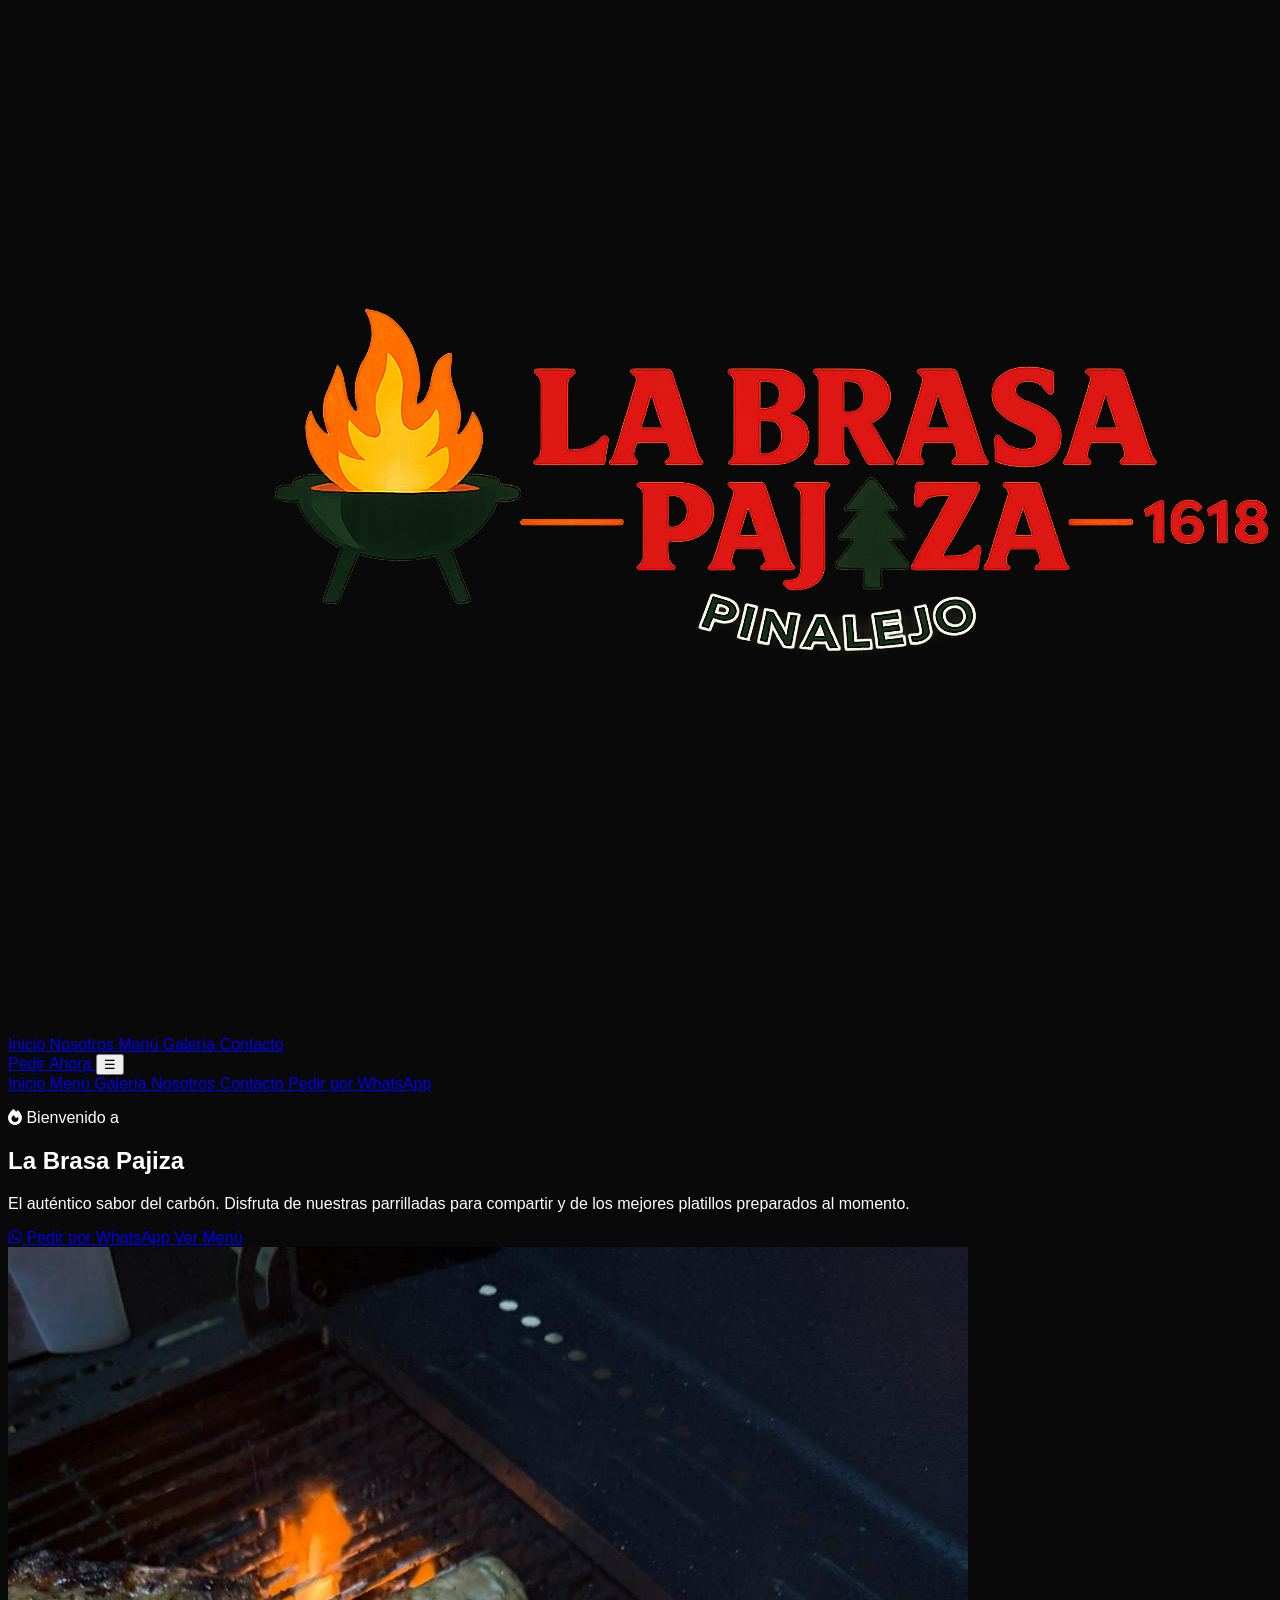
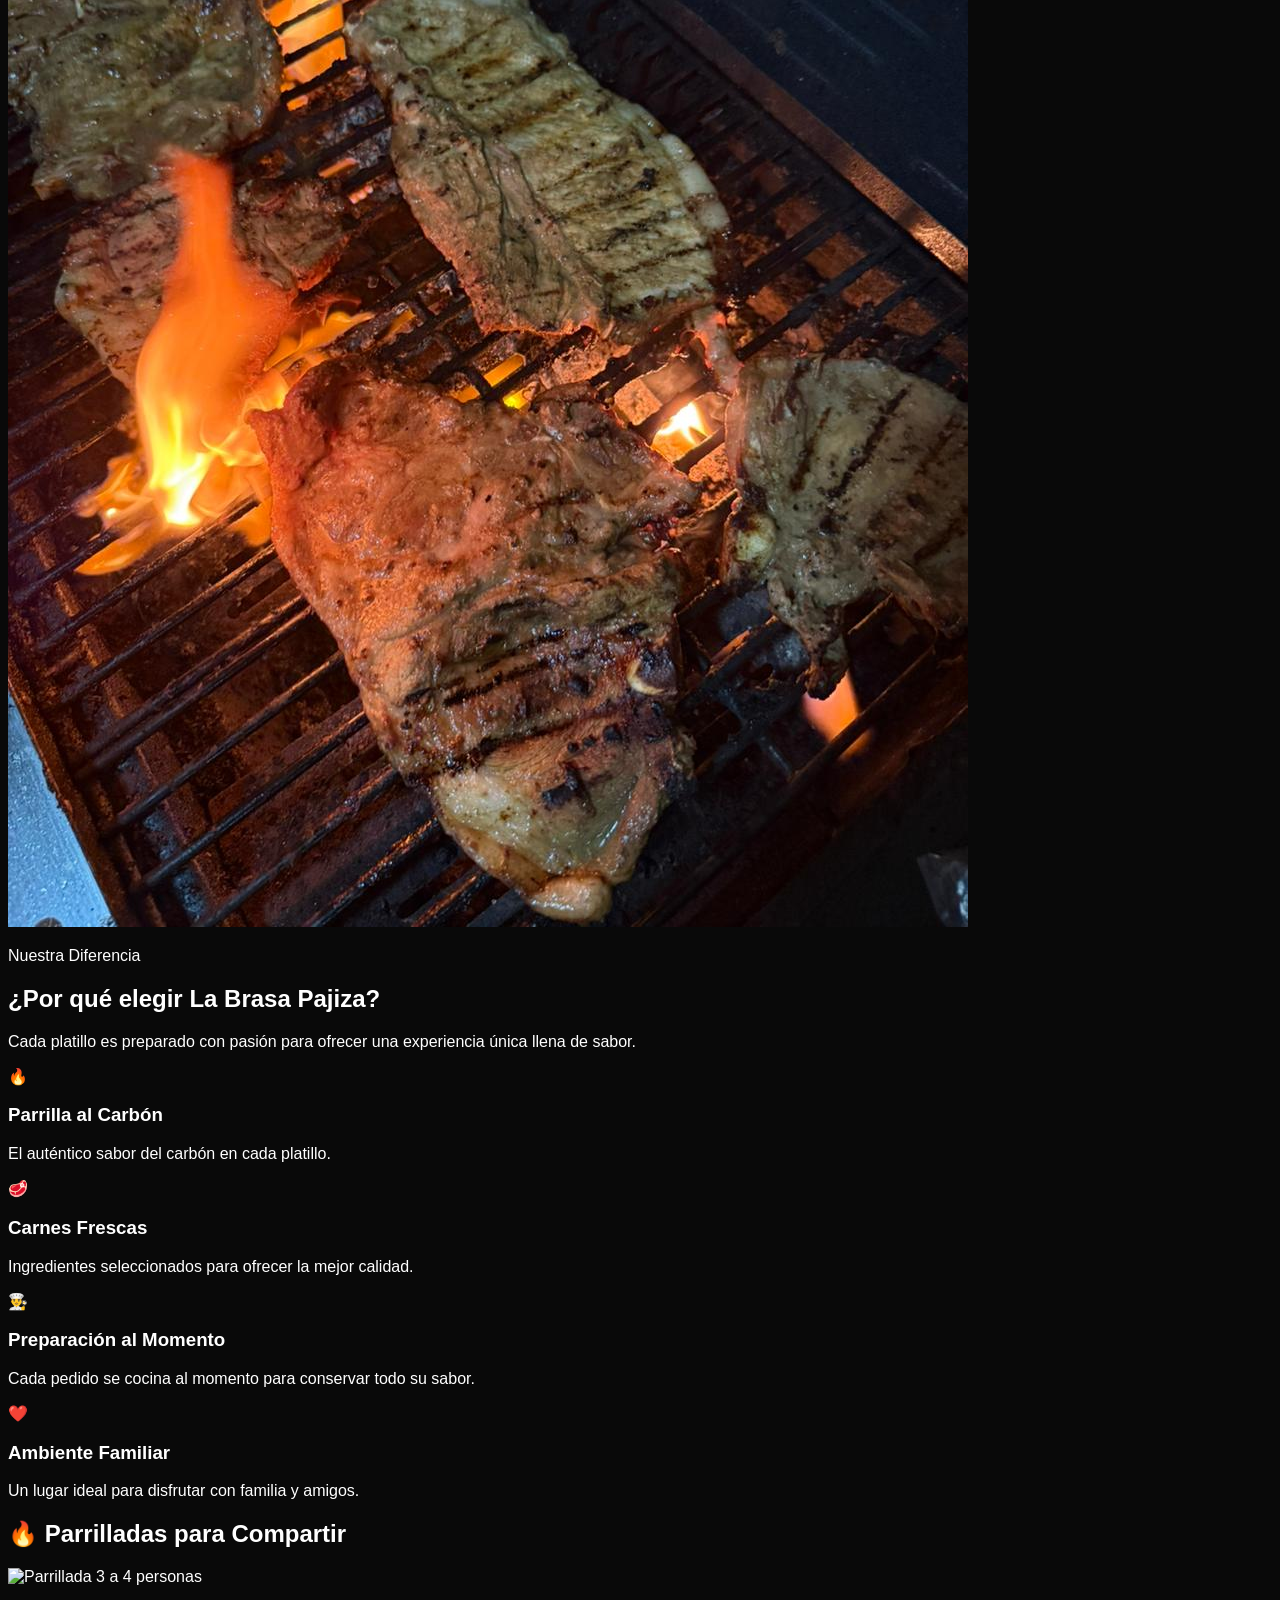
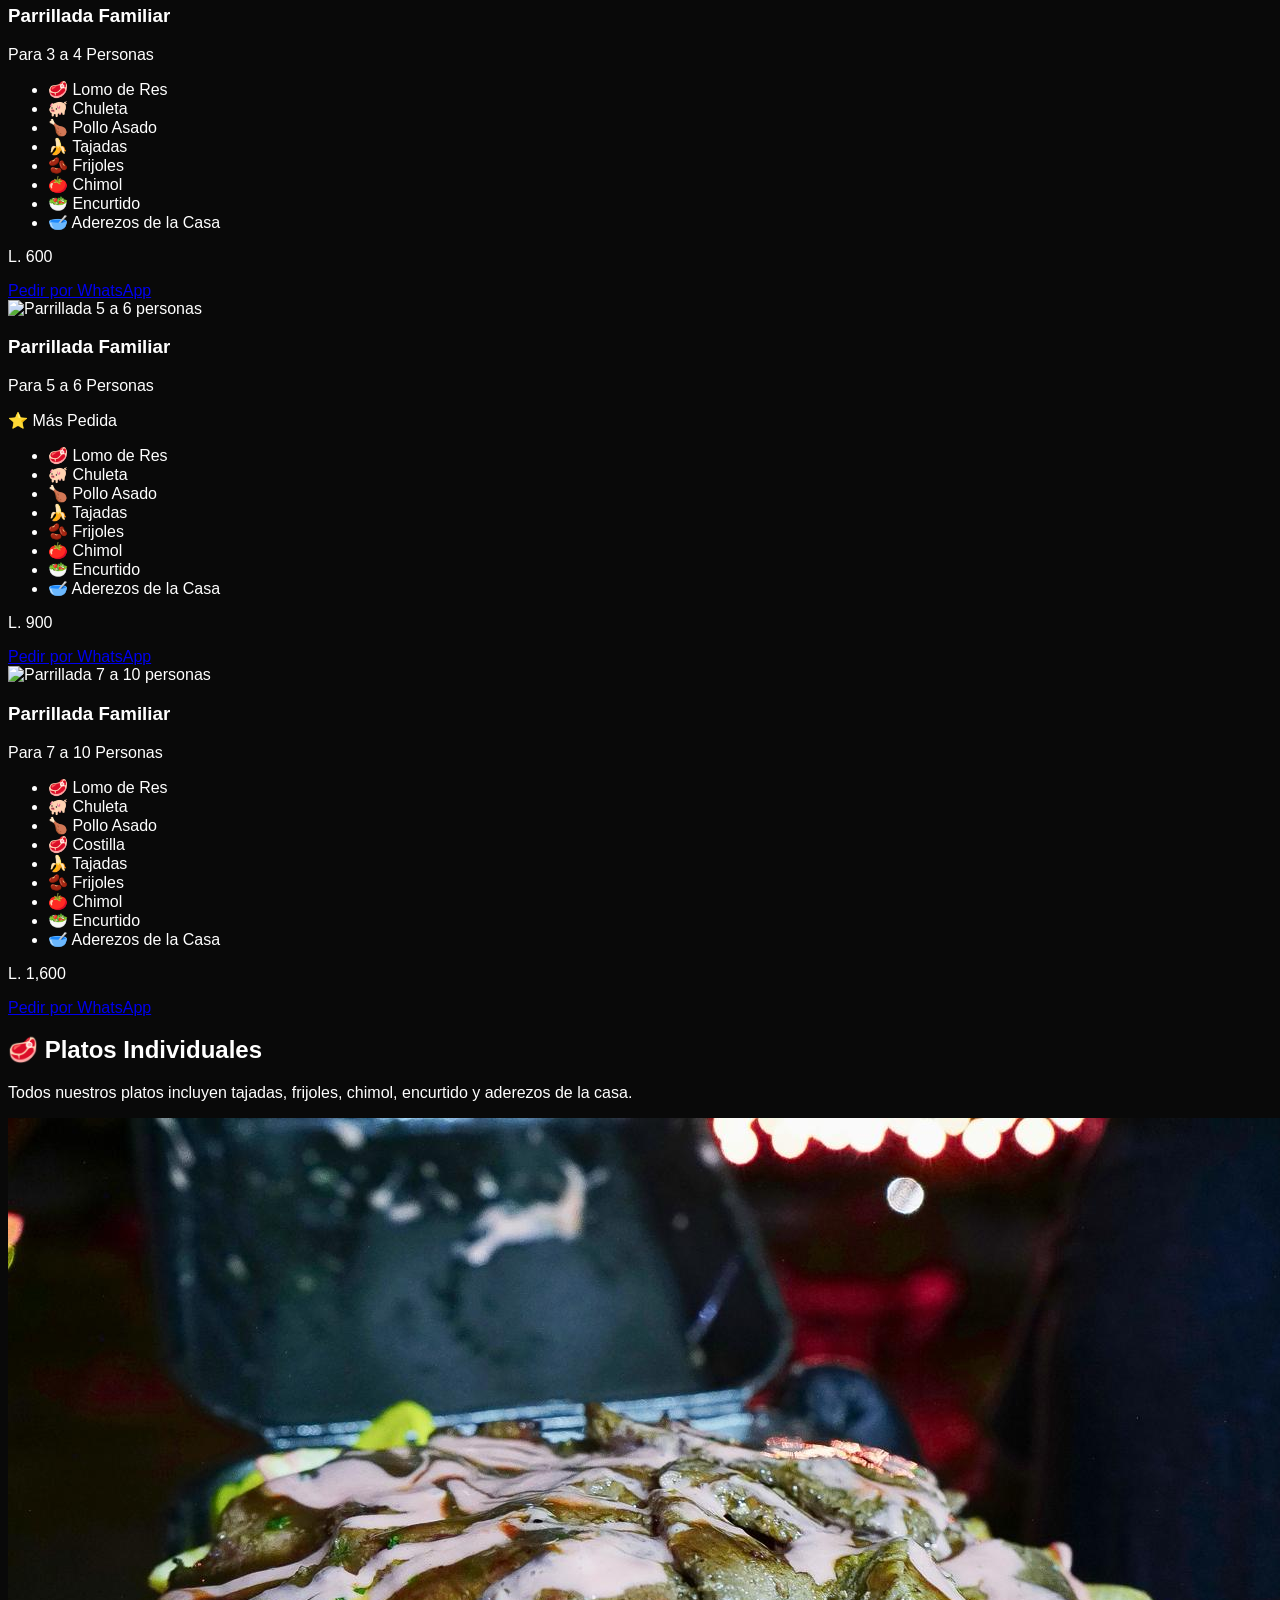
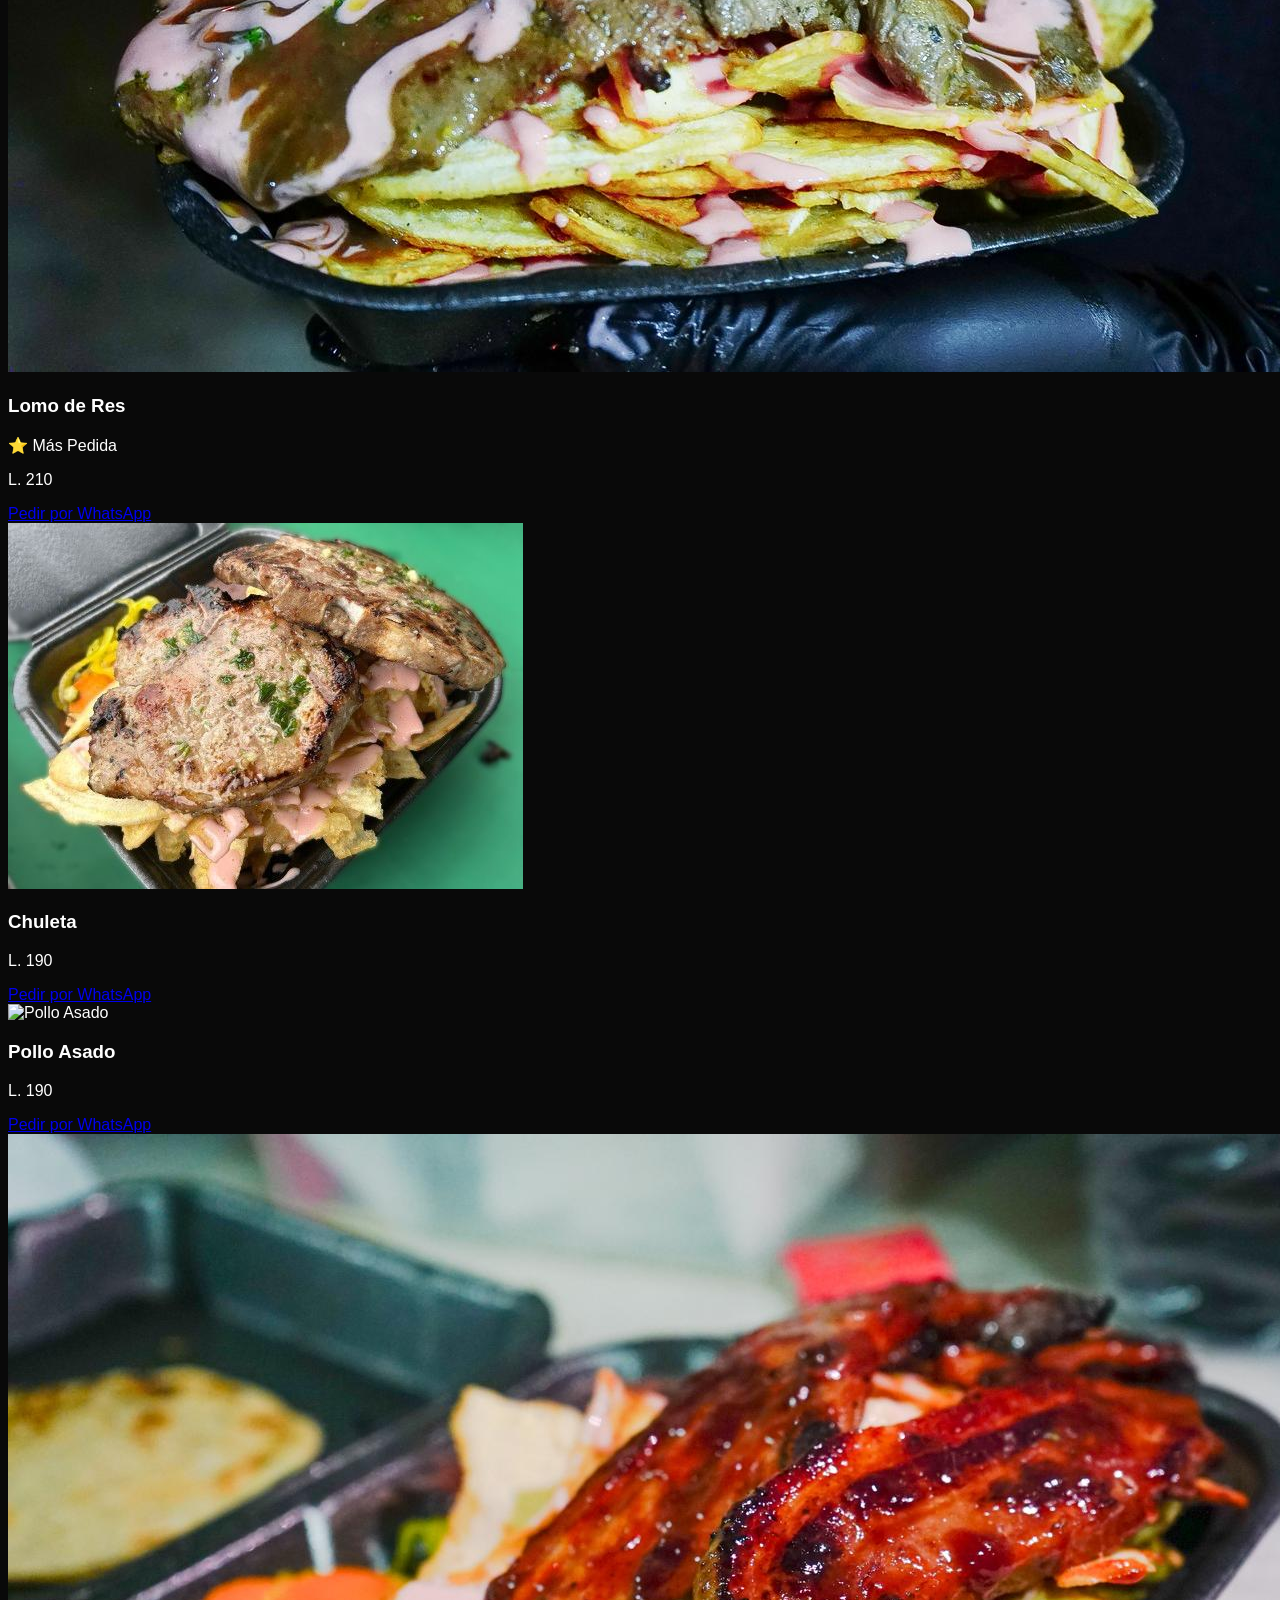
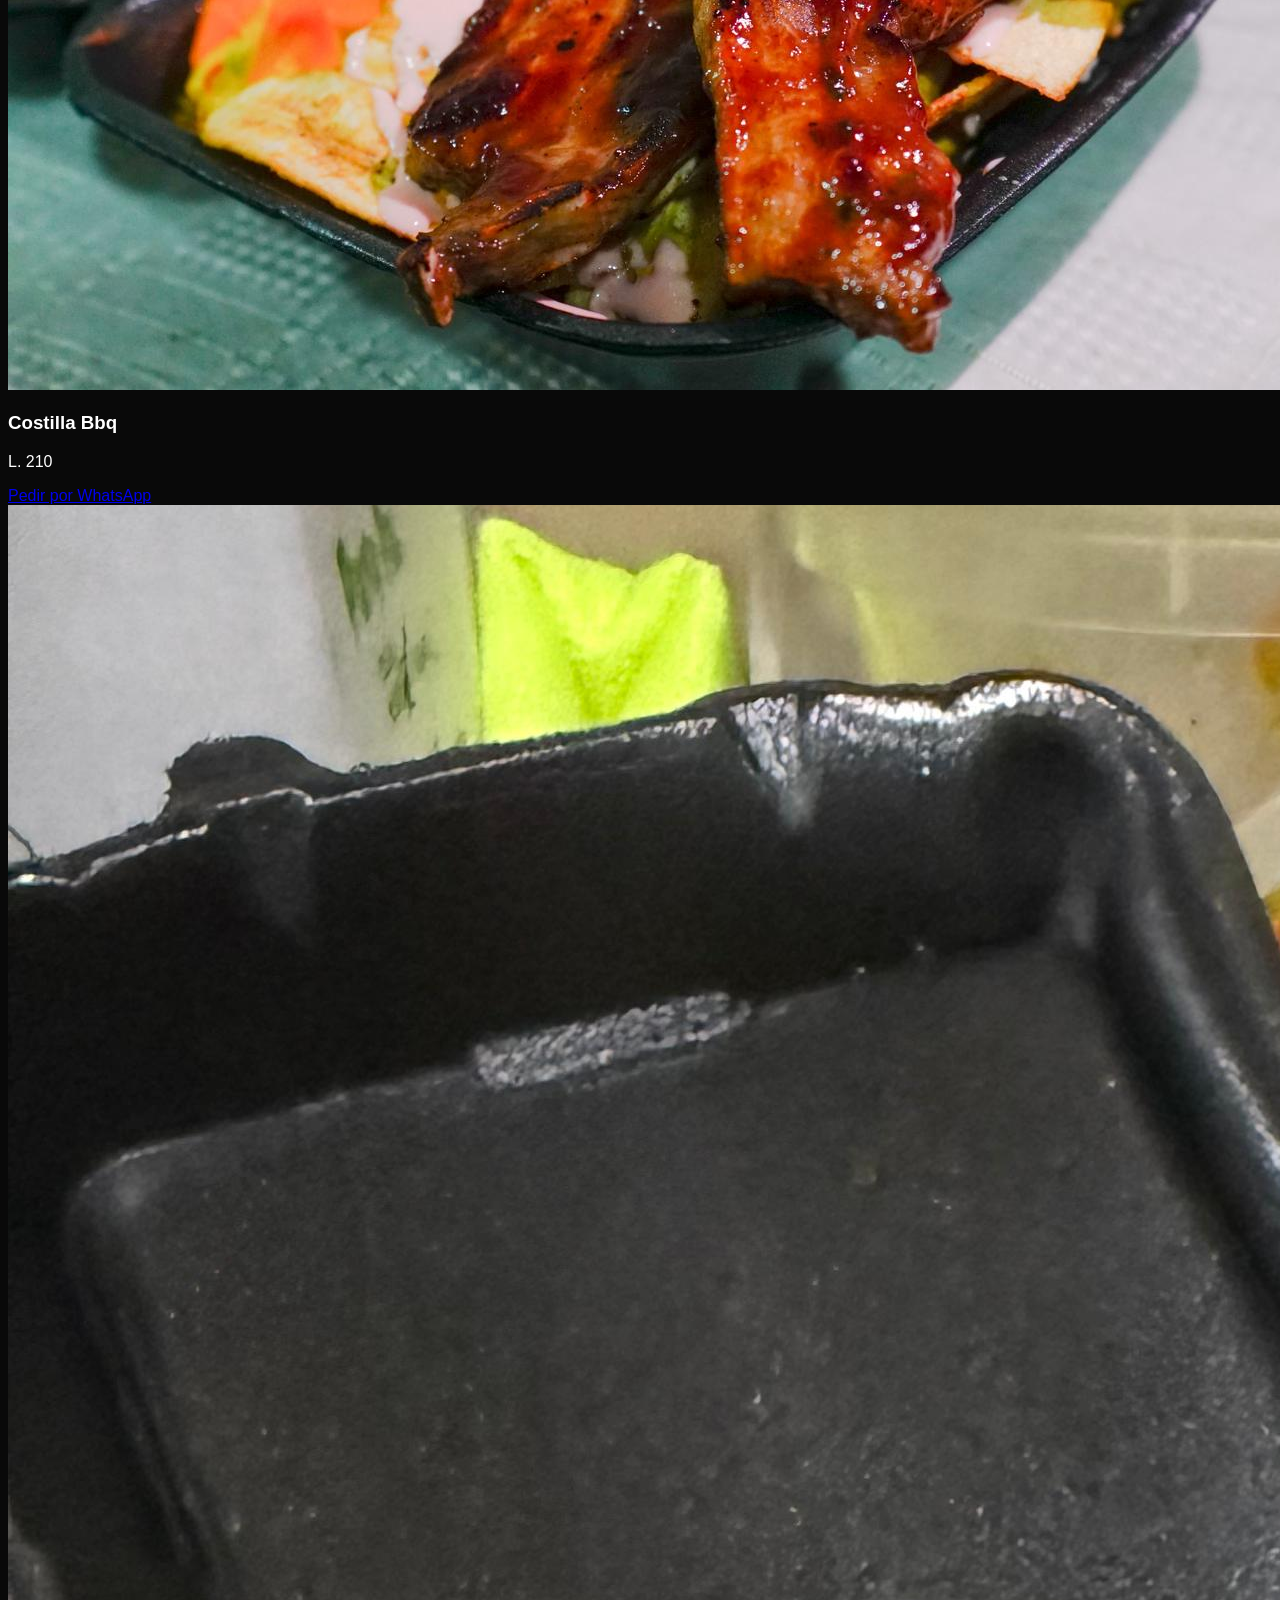
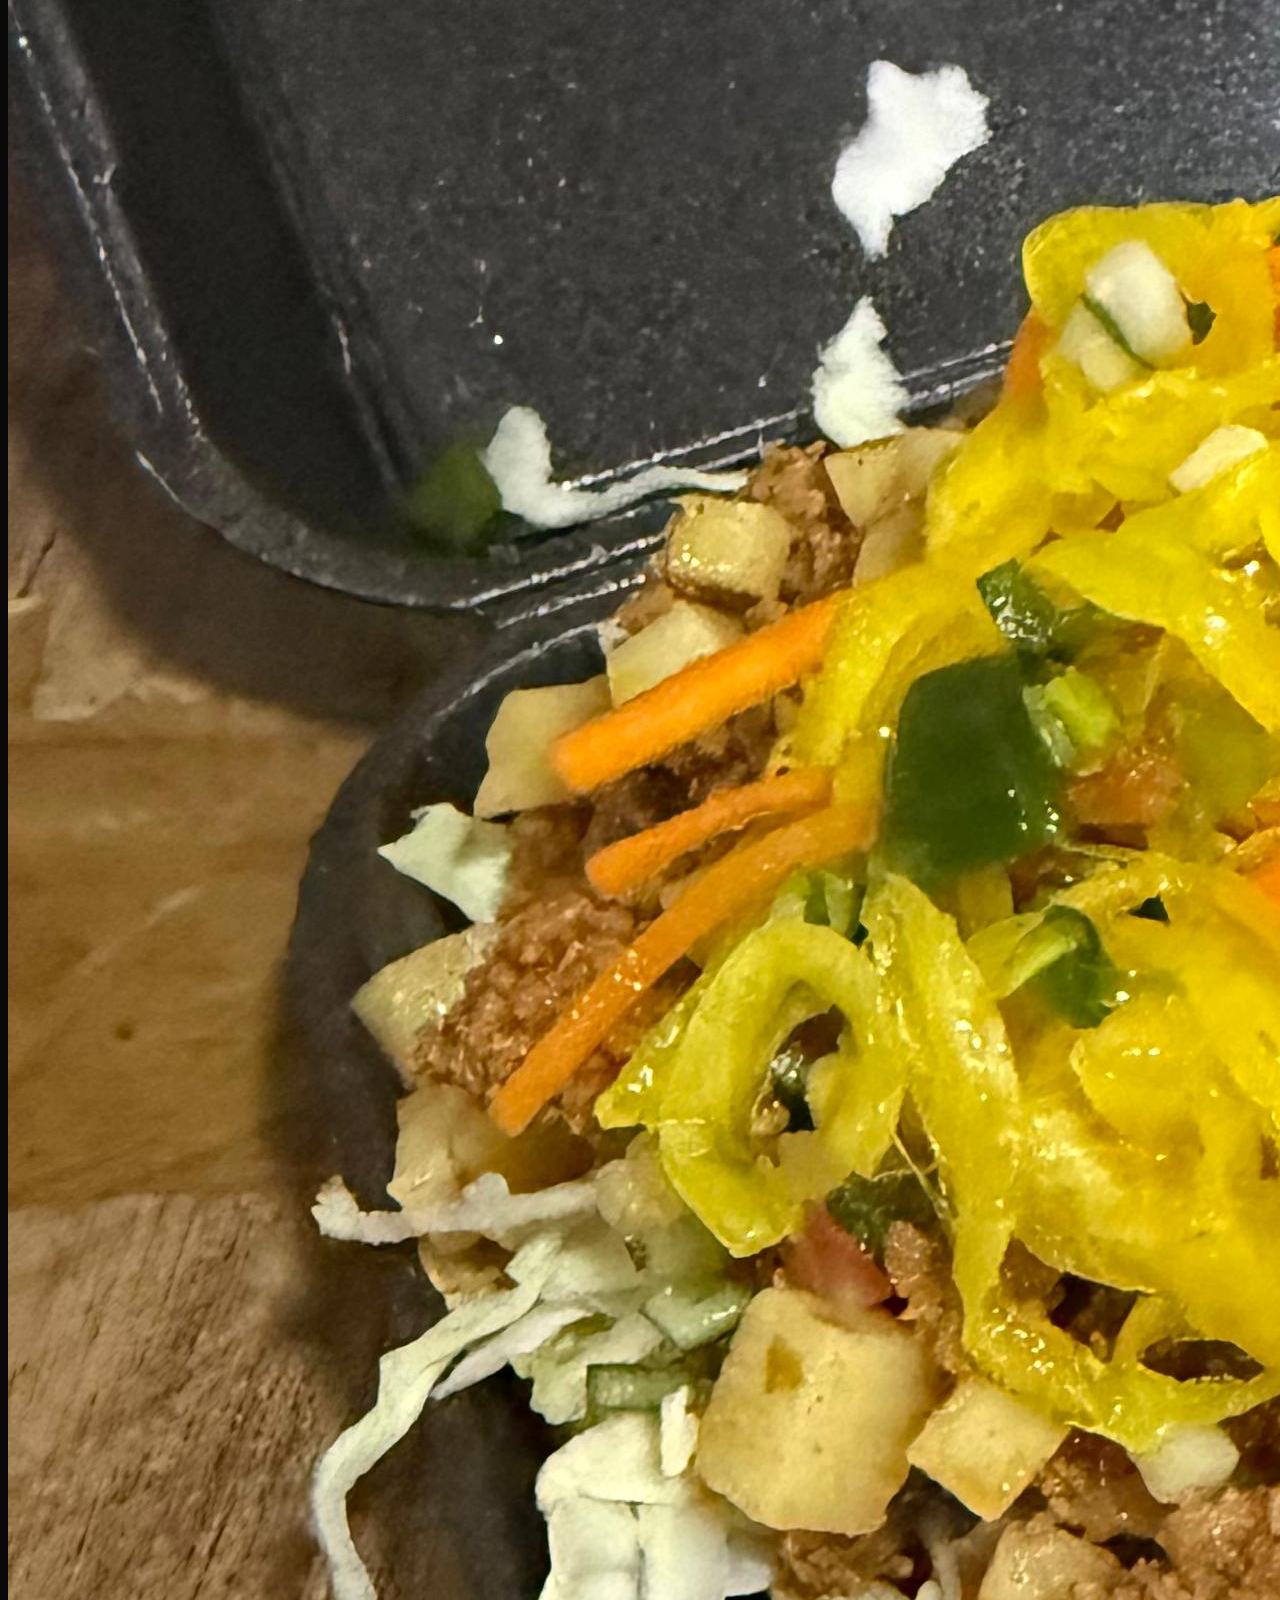
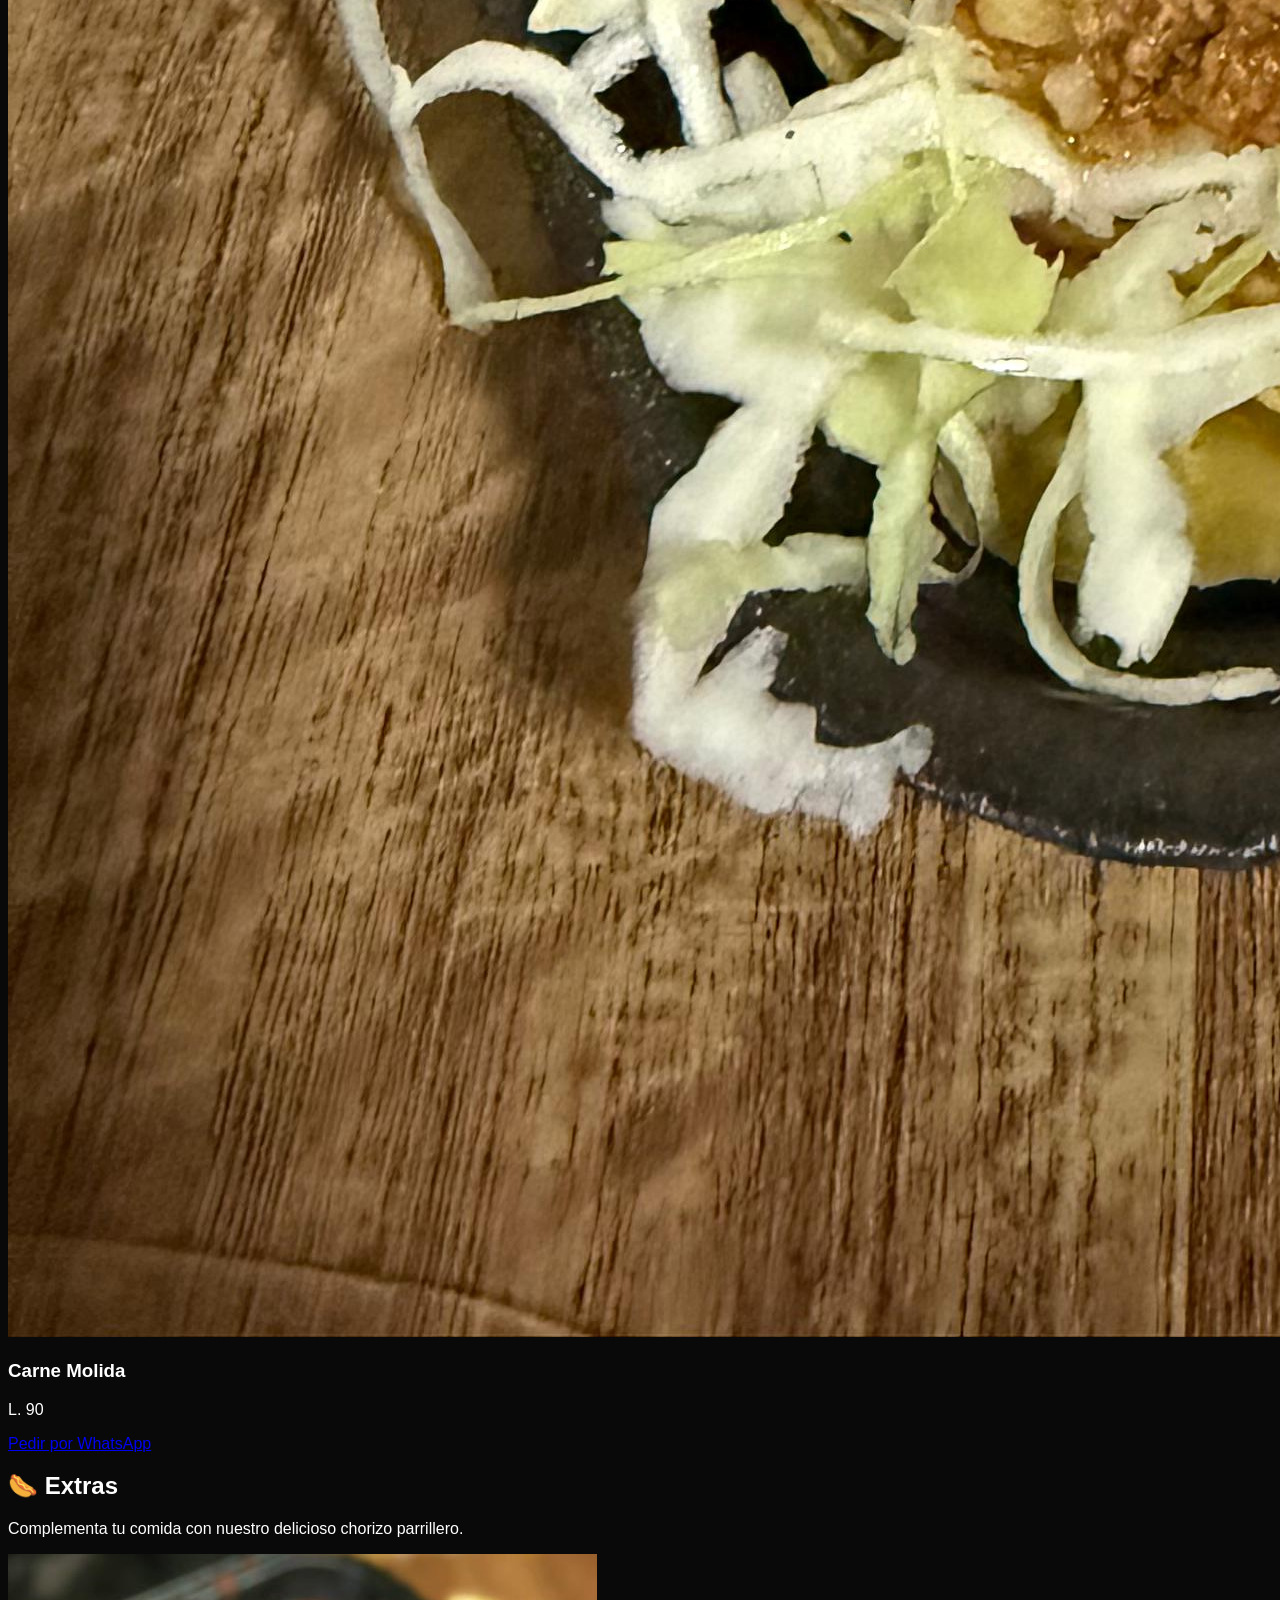
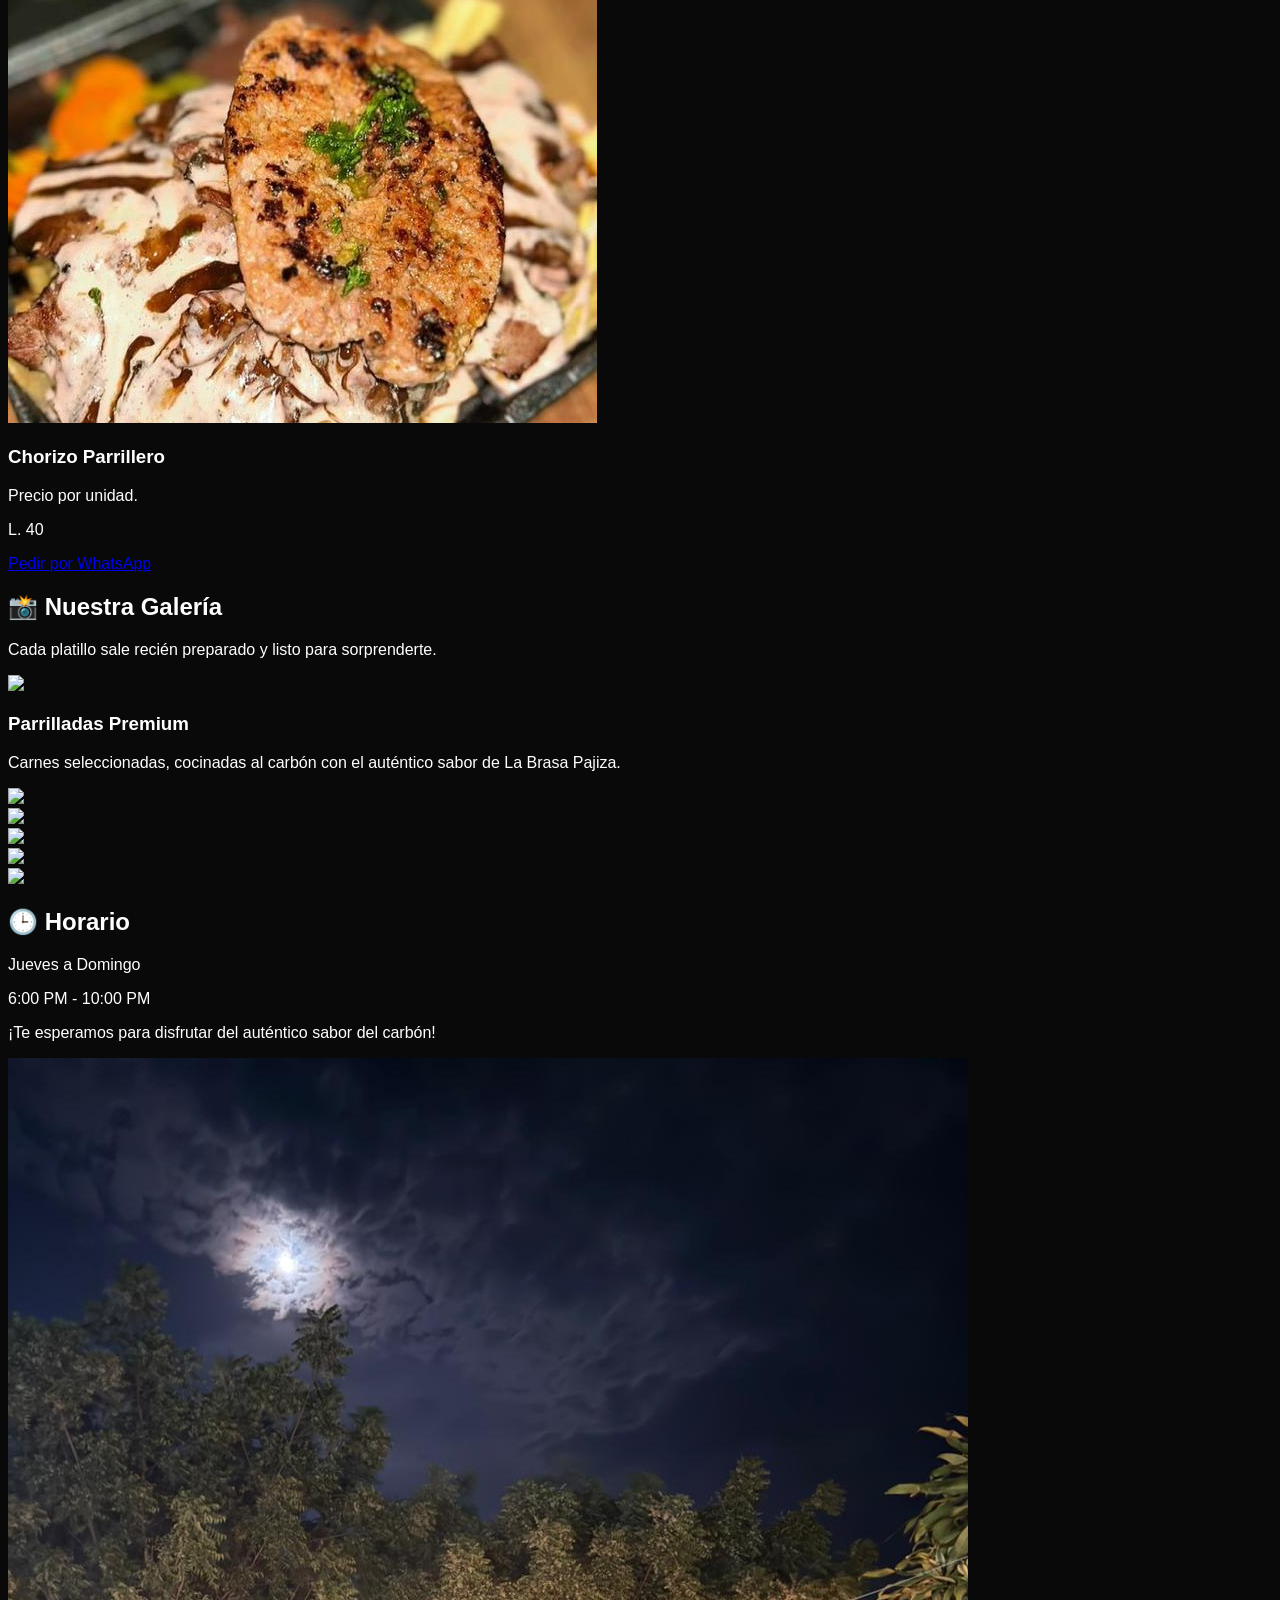
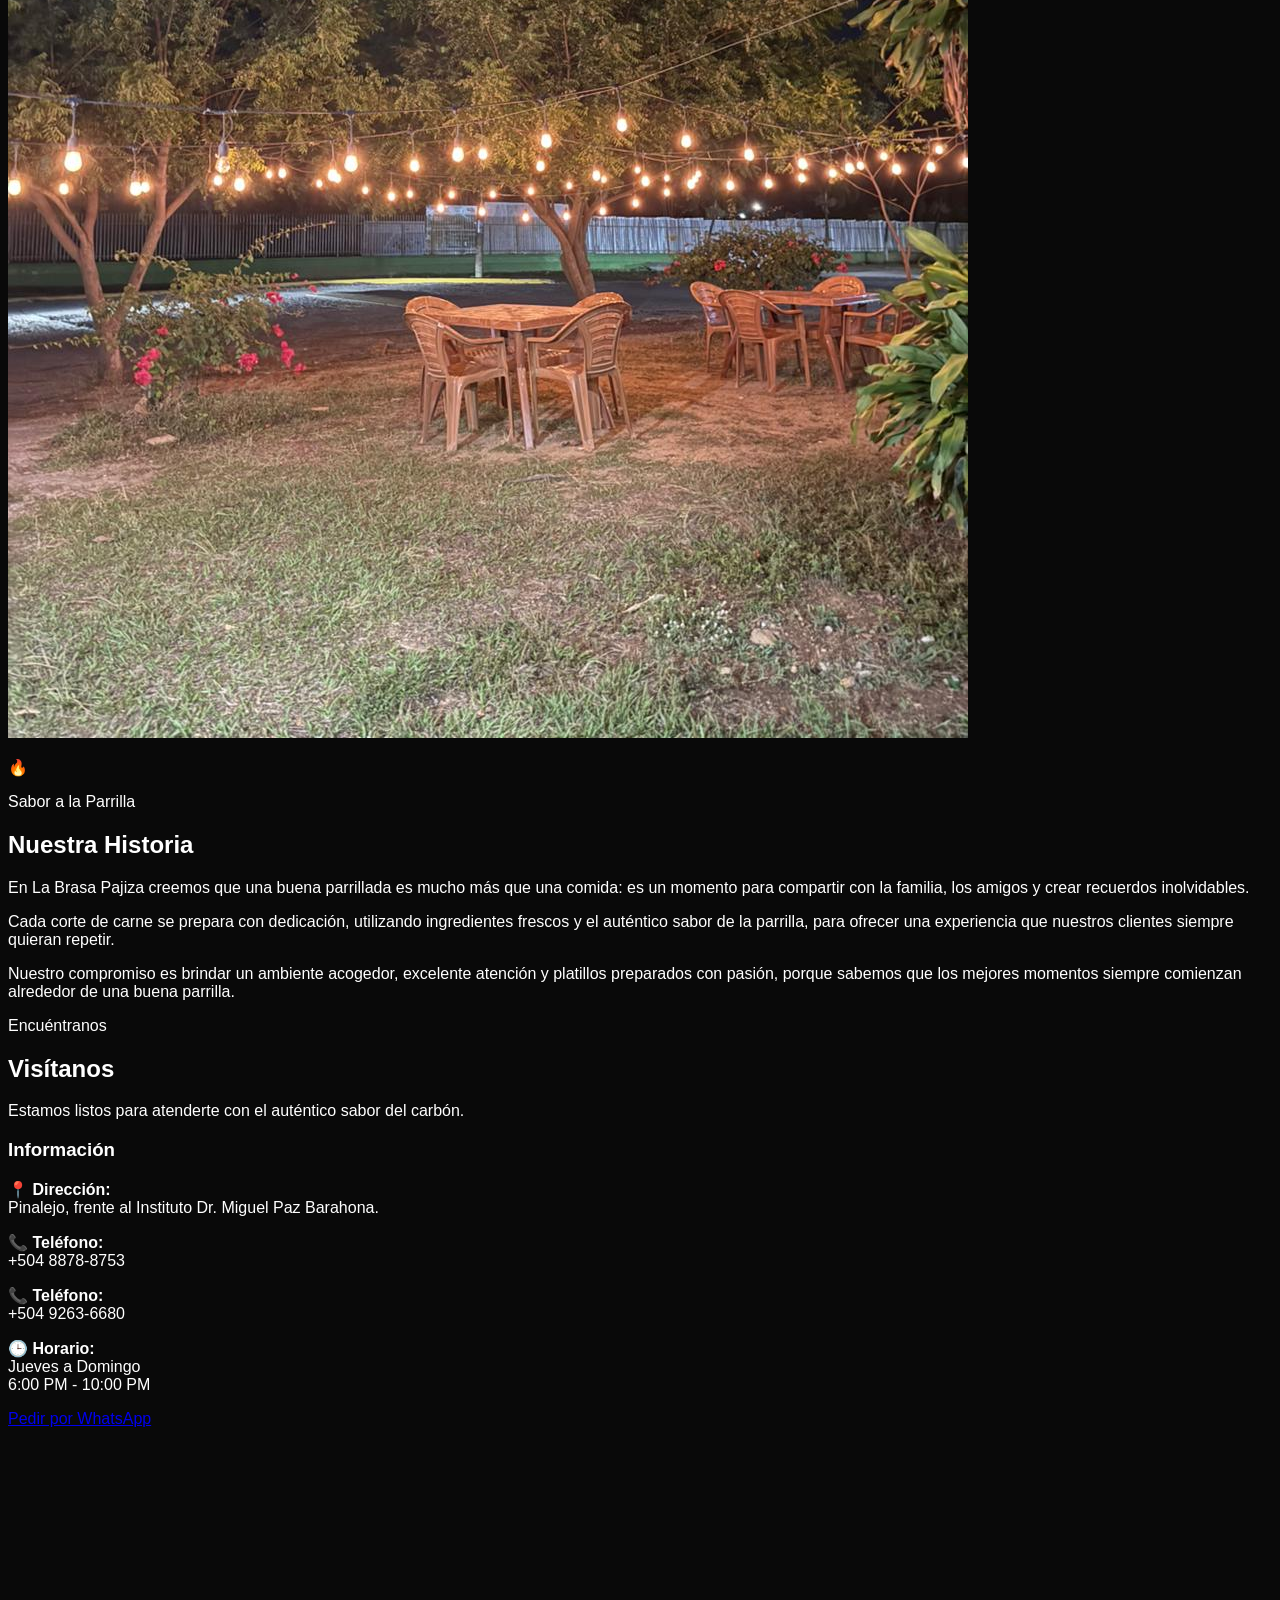
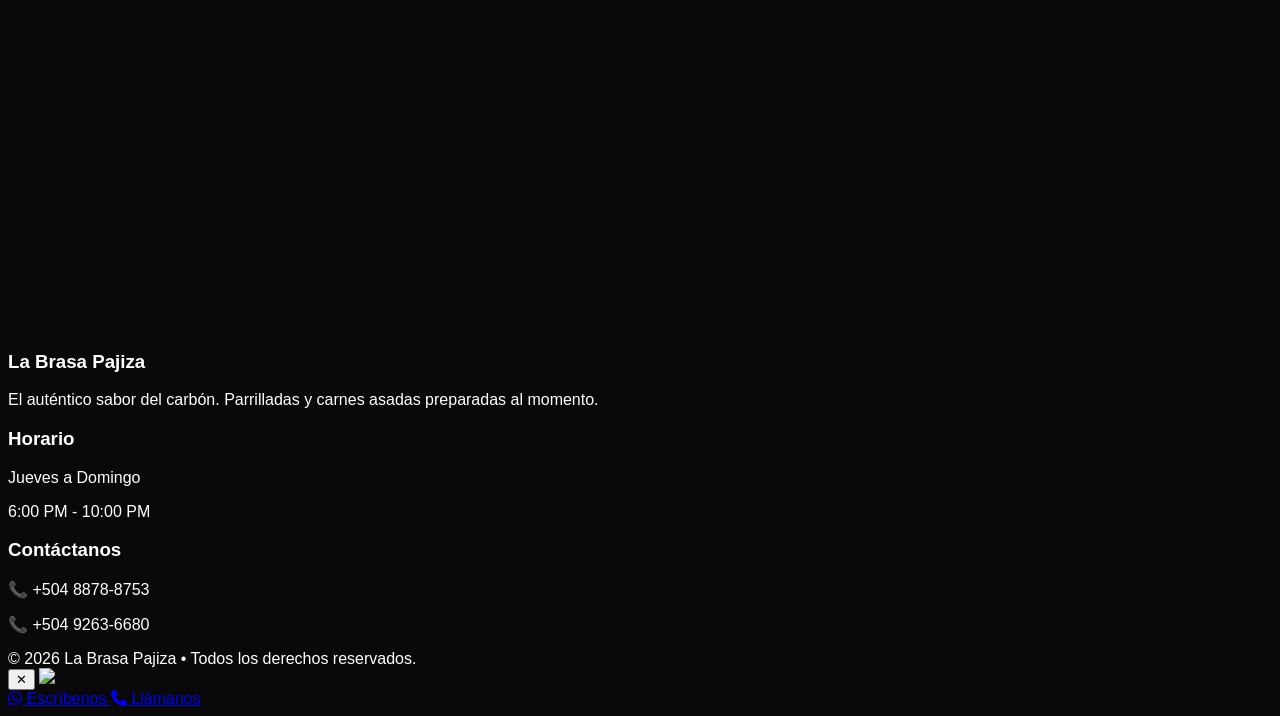
==== index.html @ 0f93427b "Primer commit del proyecto La Brasa Pajiza" ====
<!doctype html>
<html lang="es">
  <head>
    <meta charset="UTF-8" />
    <meta name="viewport" content="width=device-width, initial-scale=1.0" />
    <title>La Brasa Pajiza</title>

    <!-- Tailwind -->
    <script src="https://cdn.tailwindcss.com"></script>

    <!-- Google Fonts -->
    <link rel="preconnect" href="https://fonts.googleapis.com" />
    <link rel="preconnect" href="https://fonts.gstatic.com" crossorigin />
    <link rel="stylesheet" href="css/estilos.css">
    <link rel="stylesheet" href="https://cdnjs.cloudflare.com/ajax/libs/font-awesome/6.7.2/css/all.min.css" />

   
  </head>

  <body>
    <!-- ================= NAVBAR ================= -->

    
      <div class="mx-auto max-w-7xl px-6">
        <div class="flex h-20 items-center justify-between">
          <!-- Logo -->

          <a href="#inicio"
   class="flex items-center hover:scale-105 transition duration-300">

    <img
        src="imagenes/logo/logo-navbar.png"
        alt="La Brasa Pajiza 1618"
        class="h-16 lg:h-20 w-auto">

</a>

          <!-- Menú -->

          <div class="hidden items-center gap-8 font-medium lg:flex">
            <a href="#inicio" class="transition hover:text-yellow-400"> Inicio </a>

            <a href="#nosotros" class="transition hover:text-yellow-400"> Nosotros </a>

            <a href="#menu" class="transition hover:text-yellow-400"> Menú </a>

            <a href="#galeria" class="transition hover:text-yellow-400"> Galería </a>

            <a href="#contacto" class="transition hover:text-yellow-400"> Contacto </a>
          </div>

          <!-- Botón -->

          <a href="https://wa.me/50488788753" target="_blank" class="hidden rounded-full bg-green-600 px-6 py-3 font-bold transition hover:bg-green-700 lg:flex"> Pedir Ahora </a>
          <!-- Botón menú móvil -->

          <button id="menu-btn" class="text-3xl text-white transition hover:text-yellow-400 lg:hidden">☰</button>
        </div>
      </div>
      <!-- Menú móvil -->

<div id="mobile-menu"
     class="hidden lg:hidden bg-zinc-950 border-t border-zinc-800 shadow-2xl">
        <div class="flex flex-col space-y-6 py-6 text-center">
          <a href="#inicio" class="text-white transition hover:text-yellow-400"> Inicio </a>

          <a href="#menu" class="text-white transition hover:text-yellow-400"> Menú </a>

          <a href="#galeria" class="text-white transition hover:text-yellow-400"> Galería </a>

          <a href="#nosotros" class="text-white transition hover:text-yellow-400"> Nosotros </a>

          <a href="#contacto" class="text-white transition hover:text-yellow-400"> Contacto </a>

          <a href="https://wa.me/50488788753" target="_blank" class="mx-auto rounded-full bg-green-600 px-6 py-3 font-bold transition hover:bg-green-700"> Pedir por WhatsApp </a>
        </div>
      </div>
    </nav>

    <!-- ================= HERO ================= -->

    <section id="inicio" class="flex min-h-screen items-center">
      <div class="mx-auto max-w-7xl px-6">
        <div class="relative grid items-center gap-14 lg:grid-cols-2">
          <!-- Texto -->

          <div class="fade-up">
            <p class="font-semibold tracking-[5px] text-yellow-400 uppercase"><i class="fa-solid fa-fire text-red-500"></i>
Bienvenido a</p>

            <h1 class="mt-4 text-5xl leading-tight font-extrabold lg:text-7xl">
              <span class="text-white"> La Brasa </span>

              <span class="text-yellow-400"> Pajiza </span>
            </h1>

            <p class="mt-8 text-xl leading-9 text-gray-300">El auténtico sabor del carbón. Disfruta de nuestras parrilladas para compartir y de los mejores platillos preparados al momento.</p>

            <div class="mt-10 flex flex-wrap gap-5">
              <a href="https://wa.me/50488788753" target="_blank" class="rounded-full bg-green-600 px-8 py-4 font-bold transition hover:bg-green-700"> <i class="fa-brands fa-whatsapp mr-2"></i>
Pedir por WhatsApp </a>

              <a href="#menu" class="rounded-full border border-yellow-400 px-8 py-4 font-bold transition hover:bg-yellow-400 hover:text-black"> Ver Menú </a>
            </div>
          </div>



<div class="fade-up flex flex-col items-center">

    <!-- Imagen -->

    <img
        src="imagenes/hero/Parrilla.jpeg"
        alt="Parrillada"
        class="rounded-3xl border border-yellow-500/20 shadow-2xl">

</div>

        </div>
      </div>

      
    </section>
    <!-- ====================================================== -->
    <!--            ¿POR QUÉ ELEGIR LA BRASA PAJIZA?            -->
    <!-- ====================================================== -->

    <section class="bg-zinc-950 py-24">
      <div class="mx-auto max-w-7xl px-6">
        <div class="mb-16 text-center">
          <p class="font-semibold tracking-[5px] text-yellow-400 uppercase">Nuestra Diferencia</p>

          <h2 class="mt-4 text-4xl font-extrabold lg:text-5xl">
            ¿Por qué elegir

            <span class="text-yellow-400"> La Brasa Pajiza? </span>
          </h2>

          <p class="mx-auto mt-6 max-w-3xl text-lg text-gray-400">Cada platillo es preparado con pasión para ofrecer una experiencia única llena de sabor.</p>
        </div>

        <div class="grid gap-8 md:grid-cols-2 xl:grid-cols-4">
          <!-- Tarjeta -->

          <div class="rounded-3xl border border-zinc-800 bg-zinc-900 p-8 transition duration-300 hover:-translate-y-2 hover:border-yellow-400">
            <div class="mb-6 text-5xl">🔥</div>

            <h3 class="mb-4 text-2xl font-bold">Parrilla al Carbón</h3>

            <p class="text-gray-400">El auténtico sabor del carbón en cada platillo.</p>
          </div>

          <!-- Tarjeta -->

          <div class="rounded-3xl border border-zinc-800 bg-zinc-900 p-8 transition duration-300 hover:-translate-y-2 hover:border-yellow-400">
            <div class="mb-6 text-5xl">🥩</div>

            <h3 class="mb-4 text-2xl font-bold">Carnes Frescas</h3>

            <p class="text-gray-400">Ingredientes seleccionados para ofrecer la mejor calidad.</p>
          </div>

          <!-- Tarjeta -->

          <div class="rounded-3xl border border-zinc-800 bg-zinc-900 p-8 transition duration-300 hover:-translate-y-2 hover:border-yellow-400">
            <div class="mb-6 text-5xl">👨‍🍳</div>

            <h3 class="mb-4 text-2xl font-bold">Preparación al Momento</h3>

            <p class="text-gray-400">Cada pedido se cocina al momento para conservar todo su sabor.</p>
          </div>

          <!-- Tarjeta -->

          <div class="rounded-3xl border border-zinc-800 bg-zinc-900 p-8 transition duration-300 hover:-translate-y-2 hover:border-yellow-400">
            <div class="mb-6 text-5xl">❤️</div>

            <h3 class="mb-4 text-2xl font-bold">Ambiente Familiar</h3>

            <p class="text-gray-400">Un lugar ideal para disfrutar con familia y amigos.</p>
          </div>
        </div>
      </div>
    </section>

    <!-- ====================================================== -->
    <!--                PARRILLADAS PARA COMPARTIR              -->
    <!-- ====================================================== -->

    <section id="menu" class="bg-zinc-950 pb-24">
      <div class="mx-auto max-w-7xl px-6">
        <h2 class="mb-12 text-center text-4xl font-bold text-yellow-400">🔥 Parrilladas para Compartir</h2>

        <div class="grid gap-8 lg:grid-cols-3">
          <!-- ================= PARRILLADA 3-4 PERSONAS ================= -->

          <div class="overflow-hidden rounded-3xl border border-zinc-800 bg-zinc-900 transition duration-300 hover:-translate-y-2 hover:border-yellow-400">
            <img src="https://images.unsplash.com/photo-1529193591184-b1d58069ecdd?q=80&w=1200&auto=format&fit=crop" alt="Parrillada 3 a 4 personas" class="h-64 w-full object-cover" />

            <div class="p-4">
              <h3 class="mt-6 text-3xl font-bold">Parrillada Familiar</h3>

              <p class="mt-2 text-yellow-400">Para 3 a 4 Personas</p>

              <ul class="mt-8 space-y-2 text-gray-300">
                <li>🥩 Lomo de Res</li>
                <li>🐖 Chuleta</li>
                <li>🍗 Pollo Asado</li>
                <li>🍌 Tajadas</li>
                <li>🫘 Frijoles</li>
                <li>🍅 Chimol</li>
                <li>🥗 Encurtido</li>
                <li>🥣 Aderezos de la Casa</li>
              </ul>

              <p class="mt-8 text-5xl font-extrabold text-yellow-400">L. 600</p>

              <a href="https://wa.me/50488788753?text=Hola,%20quiero%20pedir%20una%20Parrillada%20para%203%20a%204%20personas." target="_blank" class="mt-8 block rounded-xl bg-green-600 py-4 text-center font-bold transition hover:bg-green-700"> Pedir por WhatsApp </a>
            </div>
          </div>

          <!-- ================= PARRILLADA 5-6 PERSONAS ================= -->

          <div class="overflow-hidden rounded-3xl border border-zinc-800 bg-zinc-900 transition duration-300 hover:-translate-y-2 hover:border-yellow-400">
            <img src="https://images.unsplash.com/photo-1555939594-58d7cb561ad1?q=80&w=1200&auto=format&fit=crop" alt="Parrillada 5 a 6 personas" class="h-64 w-full object-cover" />

            <div class="p-8">
              <h3 class="text-3xl font-bold">Parrillada Familiar</h3>

              <p class="mt-2 text-yellow-400">Para 5 a 6 Personas</p>
              <span class="rounded-full bg-red-600 px-3 py-1 text-sm font-semibold text-white"> ⭐ Más Pedida </span>

              <ul class="mt-6 space-y-2 text-gray-300">
                <li>🥩 Lomo de Res</li>
                <li>🐖 Chuleta</li>
                <li>🍗 Pollo Asado</li>
                <li>🍌 Tajadas</li>
                <li>🫘 Frijoles</li>
                <li>🍅 Chimol</li>
                <li>🥗 Encurtido</li>
                <li>🥣 Aderezos de la Casa</li>
              </ul>

              <p class="mt-8 text-5xl font-extrabold text-yellow-400">L. 900</p>

              <a href="https://wa.me/50488788753?text=Hola,%20quiero%20pedir%20una%20Parrillada%20para%205%20a%206%20personas." target="_blank" class="mt-8 block rounded-xl bg-green-600 py-4 text-center font-bold transition hover:bg-green-700"> Pedir por WhatsApp </a>
            </div>
          </div>

          <!-- ================= PARRILLADA 7-10 PERSONAS ================= -->

          <div class="overflow-hidden rounded-3xl border border-zinc-800 bg-zinc-900 transition duration-300 hover:-translate-y-2 hover:border-yellow-400">
            <img src="https://images.unsplash.com/photo-1544025162-d76694265947?q=80&w=1200&auto=format&fit=crop" alt="Parrillada 7 a 10 personas" class="h-64 w-full object-cover" />

            <div class="p-8">
              <h3 class="text-3xl font-bold">Parrillada Familiar</h3>

              <p class="mt-2 text-yellow-400">Para 7 a 10 Personas</p>

              <ul class="mt-10 space-y-2 text-gray-300">
                <li>🥩 Lomo de Res</li>
                <li>🐖 Chuleta</li>
                <li>🍗 Pollo Asado</li>
                <li>🥩 Costilla</li>
                <li>🍌 Tajadas</li>
                <li>🫘 Frijoles</li>
                <li>🍅 Chimol</li>
                <li>🥗 Encurtido</li>
                <li>🥣 Aderezos de la Casa</li>
              </ul>

              <p class="mt-3 text-5xl font-extrabold text-yellow-400">L. 1,600</p>

              <a href="https://wa.me/50488788753?text=Hola,%20quiero%20pedir%20una%20Parrillada%20para%207%20a%2010%20personas." target="_blank" class="mt-7 block rounded-xl bg-green-600 py-4 text-center font-bold transition hover:bg-green-700"> Pedir por WhatsApp </a>
            </div>
          </div>
        </div>
      </div>
    </section>
    <!-- ====================================================== -->
    <!--                 PLATOS INDIVIDUALES                    -->
    <!-- ====================================================== -->

    <section class="bg-black py-24">
      <div class="mx-auto max-w-7xl px-6">
        <div class="mb-16 text-center">
          <h2 class="text-4xl font-extrabold lg:text-5xl">🥩 Platos Individuales</h2>

          <p class="mt-4 text-gray-400">Todos nuestros platos incluyen tajadas, frijoles, chimol, encurtido y aderezos de la casa.</p>
        </div>

        <div class="grid gap-8 md:grid-cols-2 xl:grid-cols-3">
          <!-- Lomo -->

          <div class="overflow-hidden rounded-3xl border border-zinc-800 bg-zinc-900 transition duration-300 hover:border-yellow-400">
            <img src="imagenes/menu/Res.jpeg" alt="Lomo de Res" class="h-60 w-full object-cover" />

            <div class="p-6">
              <h3 class="text-3xl font-bold">Lomo de Res</h3>
              <span class="rounded-full bg-red-600 px-3 py-1 text-sm font-semibold text-white"> ⭐ Más Pedida </span>

              <p class="mt-4 text-4xl font-extrabold text-yellow-400">L. 210</p>

              <a href="https://wa.me/50488788753?text=Hola,%20quiero%20pedir%20un%20Lomo%20de%20Res." target="_blank" class="mt-6 block rounded-xl bg-green-600 py-3 text-center font-bold hover:bg-green-700"> Pedir por WhatsApp </a>
            </div>
          </div>

          <!-- Chuleta -->

          <div class="overflow-hidden rounded-3xl border border-zinc-800 bg-zinc-900 transition duration-300 hover:border-yellow-400">
            <img src="imagenes/menu/Chuleta.jpeg" alt="Chuleta" class="h-60 w-full object-cover" />

            <div class="p-6">
              <h3 class="text-3xl font-bold">Chuleta</h3>

              <p class="mt-10 text-4xl font-extrabold text-yellow-400">L. 190</p>

              <a href="https://wa.me/50488788753?text=Hola,%20quiero%20pedir%20una%20Chuleta." target="_blank" class="mt-6 block rounded-xl bg-green-600 py-3 text-center font-bold hover:bg-green-700"> Pedir por WhatsApp </a>
            </div>
          </div>

          <!-- Pollo -->

          <div class="overflow-hidden rounded-3xl border border-zinc-800 bg-zinc-900 transition duration-300 hover:border-yellow-400">
            <img src="imagenes/menu/Pollo.jpg" alt="Pollo Asado" class="h-60 w-full object-cover" />

            <div class="p-6">
              <h3 class="text-3xl font-bold">Pollo Asado</h3>

              <p class="mt-4 text-4xl font-extrabold text-yellow-400">L. 190</p>

              <a href="https://wa.me/50488788753?text=Hola,%20quiero%20pedir%20un%20Pollo%20Asado." target="_blank" class="mt-6 block rounded-xl bg-green-600 py-3 text-center font-bold hover:bg-green-700"> Pedir por WhatsApp </a>
            </div>
          </div>

          <!-- Costilla -->

          <div class="overflow-hidden rounded-3xl border border-zinc-800 bg-zinc-900 transition duration-300 hover:border-yellow-400">
            <img src="imagenes/menu/Costilla.jpeg" alt="Costilla" class="h-60 w-full object-cover" />

            <div class="p-6">
              <h3 class="text-3xl font-bold">Costilla Bbq</h3>

              <p class="mt-4 text-4xl font-extrabold text-yellow-400">L. 210</p>

              <a href="https://wa.me/50488788753?text=Hola,%20quiero%20pedir%20una%20Costilla." target="_blank" class="mt-6 block rounded-xl bg-green-600 py-3 text-center font-bold hover:bg-green-700"> Pedir por WhatsApp </a>
            </div>
          </div>

          <!-- Carne Molida -->

          <div class="overflow-hidden rounded-3xl border border-zinc-800 bg-zinc-900 transition duration-300 hover:border-yellow-400">
            <img src="imagenes/menu/CarneM.jpeg" alt="Carne Molida" class="h-60 w-full object-cover" />

            <div class="p-6">
              <h3 class="text-3xl font-bold">Carne Molida</h3>

              <p class="mt-4 text-4xl font-extrabold text-yellow-400">L. 90</p>

              <a href="https://wa.me/50488788753?text=Hola,%20quiero%20pedir%20Carne%20Molida." target="_blank" class="mt-6 block rounded-xl bg-green-600 py-3 text-center font-bold hover:bg-green-700"> Pedir por WhatsApp </a>
            </div>
          </div>
        </div>
      </div>
    </section>
    <!-- ====================================================== -->
    <!--                        EXTRAS                          -->
    <!-- ====================================================== -->

    <section class="bg-zinc-950 py-24">
      <div class="mx-auto max-w-7xl px-6">
        <div class="mb-16 text-center">
          <h2 class="text-4xl font-extrabold lg:text-5xl">🌭 Extras</h2>

          <p class="mt-4 text-gray-400">Complementa tu comida con nuestro delicioso chorizo parrillero.</p>
        </div>

        <div class="mx-auto max-w-md">
          <div class="overflow-hidden rounded-3xl border border-zinc-800 bg-zinc-900 transition duration-300 hover:-translate-y-2 hover:border-yellow-400">
            <img src="imagenes/menu/Chorizo.jpeg" alt="Chorizo Parrillero" class="h-64 w-full object-cover" />

            <div class="p-8">
              <h3 class="text-3xl font-bold">Chorizo Parrillero</h3>

              <p class="mt-3 text-gray-400">Precio por unidad.</p>

              <p class="mt-6 text-5xl font-extrabold text-yellow-400">L. 40</p>

              <a href="https://wa.me/50488788753?text=Hola,%20quiero%20pedir%20un%20Chorizo%20Parrillero." target="_blank" class="mt-8 block rounded-xl bg-green-600 py-4 text-center font-bold hover:bg-green-700"> Pedir por WhatsApp </a>
            </div>
          </div>
        </div>
      </div>
    </section>
    <!-- ================= GALERÍA ================= -->

    <section id="galeria" class="bg-black py-24">
      <div class="mx-auto max-w-7xl px-6">
        <h2 class="mb-4 text-center text-5xl font-black text-yellow-400">📸 Nuestra Galería</h2>

        <p class="mb-14 text-center text-lg text-gray-400">Cada platillo sale recién preparado y listo para sorprenderte.</p>

        <div class="grid gap-8 md:grid-cols-2 lg:grid-cols-3">
          <!-- Imagen 1 -->
          <!-- Imagen 1 -->
          <div class="group relative cursor-pointer overflow-hidden rounded-3xl shadow-2xl">
            <img src="https://images.unsplash.com/photo-1544025162-d76694265947?auto=format&fit=crop&w=800&q=80" class="h-80 w-full object-cover transition duration-700 group-hover:scale-110" />

            <!-- Capa oscura -->
            <div class="absolute inset-0 bg-black/60 opacity-0 transition duration-500 group-hover:opacity-100"></div>

            <!-- Información -->
            <div class="absolute right-0 bottom-0 left-0 translate-y-full p-6 transition duration-500 group-hover:translate-y-0">
              <h3 class="text-2xl font-bold text-yellow-400">Parrilladas Premium</h3>

              <p class="mt-2 text-white">Carnes seleccionadas, cocinadas al carbón con el auténtico sabor de La Brasa Pajiza.</p>
            </div>
          </div>

          <!-- Imagen 2 -->
          <div class="group overflow-hidden rounded-3xl shadow-2xl">
            <img src="imagenes/parrilla2.jpg" class="h-80 w-full object-cover transition duration-700 group-hover:scale-110 group-hover:brightness-110" />
          </div>

          <!-- Imagen 3 -->
          <div class="group overflow-hidden rounded-3xl shadow-2xl">
            <img src="imagenes/parrilla3.jpg" class="h-80 w-full object-cover transition duration-700 group-hover:scale-110 group-hover:brightness-110" />
          </div>

          <!-- Imagen 4 -->
          <div class="group overflow-hidden rounded-3xl shadow-2xl">
            <img src="imagenes/parrilla4.jpg" class="h-80 w-full object-cover transition duration-700 group-hover:scale-110 group-hover:brightness-110" />
          </div>

          <!-- Imagen 5 -->
          <div class="group overflow-hidden rounded-3xl shadow-2xl">
            <img src="imagenes/parrilla5.jpg" class="h-80 w-full object-cover transition duration-700 group-hover:scale-110 group-hover:brightness-110" />
          </div>

          <!-- Imagen 6 -->
          <div class="group overflow-hidden rounded-3xl shadow-2xl">
            <img src="imagenes/parrilla6.jpg" class="h-80 w-full object-cover transition duration-700 group-hover:scale-110 group-hover:brightness-110" />
          </div>
        </div>
      </div>
    </section>

    <!-- ====================================================== -->
    <!--                 HORARIO DE ATENCIÓN                    -->
    <!-- ====================================================== -->

    <section class="bg-zinc-950 py-24">
      <div class="mx-auto max-w-4xl px-6">
        <div class="rounded-3xl border border-yellow-500 bg-zinc-900 p-12 text-center">
          <h2 class="text-5xl font-extrabold text-yellow-400">🕒 Horario</h2>

          <p class="mt-8 text-3xl font-bold">Jueves a Domingo</p>

          <p class="mt-4 text-2xl text-gray-300">6:00 PM - 10:00 PM</p>

          <p class="mt-8 text-gray-400">¡Te esperamos para disfrutar del auténtico sabor del carbón!</p>
        </div>
      </div>
    </section>
    <!-- ================= SOBRE NOSOTROS ================= -->

    <section id="nosotros" class="bg-zinc-950 py-24">
      <div class="mx-auto max-w-7xl px-6">
        <div class="grid items-center gap-16 lg:grid-cols-2">
          <!-- Imagen -->

          <div class="relative">
            <img src="imagenes/galeria/NuestraH.jpeg" class="w-full rounded-3xl shadow-2xl" />

            <!-- Decoración -->
            <div class="absolute -right-6 -bottom-6 rounded-2xl bg-yellow-400 px-6 py-4 text-black shadow-xl">
              <p class="text-3xl font-black">🔥</p>

              <p class="font-bold">Sabor a la Parrilla</p>
            </div>
          </div>

          <!-- Texto -->

          <div>
            <h2 class="mb-8 text-5xl font-black text-yellow-400">Nuestra Historia</h2>

            <p class="mb-6 text-lg leading-8 text-gray-300">
              En <span class="font-semibold text-yellow-400">La Brasa Pajiza</span>
              creemos que una buena parrillada es mucho más que una comida: es un momento para compartir con la familia, los amigos y crear recuerdos inolvidables.
            </p>

            <p class="mb-6 text-lg leading-8 text-gray-300">Cada corte de carne se prepara con dedicación, utilizando ingredientes frescos y el auténtico sabor de la parrilla, para ofrecer una experiencia que nuestros clientes siempre quieran repetir.</p>

            <p class="text-lg leading-8 text-gray-300">Nuestro compromiso es brindar un ambiente acogedor, excelente atención y platillos preparados con pasión, porque sabemos que los mejores momentos siempre comienzan alrededor de una buena parrilla.</p>
          </div>
        </div>
      </div>
    </section>

    <!-- ====================================================== -->
    <!--                     UBICACIÓN                          -->
    <!-- ====================================================== -->

    <section id="contacto" class="bg-black py-24">
      <div class="mx-auto max-w-7xl px-6">
        <div class="mb-16 text-center">
          <p class="font-semibold tracking-[5px] text-yellow-400 uppercase">Encuéntranos</p>

          <h2 class="mt-4 text-5xl font-extrabold">Visítanos</h2>

          <p class="mt-6 text-gray-400">Estamos listos para atenderte con el auténtico sabor del carbón.</p>
        </div>

        <div class="grid gap-12 lg:grid-cols-2">
          <!-- Información -->

          <div class="rounded-3xl border border-zinc-800 bg-zinc-900 p-10">
            <h3 class="mb-8 text-3xl font-bold text-yellow-400">Información</h3>

            <div class="space-y-6 text-lg">
              <p>
                📍 <strong>Dirección:</strong><br />
                Pinalejo, frente al Instituto Dr. Miguel Paz Barahona.
              </p>

              <p>
                📞 <strong>Teléfono:</strong><br />
                +504 8878-8753
              </p>

              <p>
                📞 <strong>Teléfono:</strong><br />
                +504 9263-6680
              </p>

              <p>
                🕒 <strong>Horario:</strong><br />
                Jueves a Domingo<br />
                6:00 PM - 10:00 PM
              </p>
            </div>

            <a href="https://wa.me/50488788753" target="_blank" class="mt-10 inline-block rounded-full bg-green-600 px-8 py-4 font-bold transition hover:bg-green-700"> Pedir por WhatsApp </a>
          </div>

          <!-- Google Maps -->

          <div class="overflow-hidden rounded-3xl border border-yellow-500">
            <iframe src="https://www.google.com/maps?q=Pinalejo,Honduras&output=embed" width="100%" height="500" style="border:0;" loading="lazy"> </iframe>
          </div>
        </div>
      </div>
    </section>

    <!-- ====================================================== -->
    <!--                       FOOTER                           -->
    <!-- ====================================================== -->

    <footer class="border-t border-zinc-800 bg-zinc-950">
      <div class="mx-auto max-w-7xl px-6 py-12">
        <div class="grid gap-10 md:grid-cols-3">
          <div>
            <h3 class="text-2xl font-bold text-yellow-400">La Brasa Pajiza</h3>

            <p class="mt-4 leading-8 text-gray-400">El auténtico sabor del carbón. Parrilladas y carnes asadas preparadas al momento.</p>
          </div>

          <div>
            <h3 class="text-xl font-bold text-yellow-400">Horario</h3>

            <p class="mt-4 text-gray-400">Jueves a Domingo</p>

            <p class="text-gray-400">6:00 PM - 10:00 PM</p>
          </div>

          <div>
            <h3 class="text-xl font-bold text-yellow-400">Contáctanos</h3>

            <p class="mt-4 text-gray-400">📞 +504 8878-8753</p>

            <p class="text-gray-400">📞 +504 9263-6680</p>
          </div>
        </div>

        <div class="mt-10 border-t border-zinc-800 pt-8 text-center text-gray-500">©️ 2026 La Brasa Pajiza • Todos los derechos reservados.</div>
      </div>
    </footer>

    <!-- ================= LIGHTBOX ================= -->

    <div id="lightbox" class="fixed inset-0 z-50 hidden items-center justify-center bg-black/90 backdrop-blur-sm">
      <!-- Botón cerrar -->
      <button class="absolute top-8 right-8 text-5xl text-white transition hover:text-yellow-400">✕</button>

      <!-- Imagen -->
      <img src="https://images.unsplash.com/photo-1544025162-d76694265947?auto=format&fit=crop&w=1400&q=80" class="max-h-[85vh] max-w-[90%] rounded-3xl shadow-[0_0_60px_rgba(255,180,0,.4)]" />
    </div>
    <!--========================================-->
    <!--        BOTONES FLOTANTES              -->
    <!--========================================-->

    <div class="fixed right-6 bottom-6 z-50 flex flex-col gap-4">
      <!-- WhatsApp -->
      <a href="https://wa.me/50488788753" target="_blank" class="group flex h-16 w-16 items-center justify-center rounded-full bg-green-500 text-3xl shadow-2xl transition duration-300 hover:scale-110 hover:bg-green-600">
        <i class="fa-brands fa-whatsapp"></i>

        <span class="absolute right-20 rounded-xl bg-black px-4 py-2 whitespace-nowrap text-white opacity-0 transition group-hover:opacity-100"> Escríbenos </span>
      </a>

      <!-- Llamar -->
      <a href="tel:+50488788753" class="group flex h-16 w-16 items-center justify-center rounded-full bg-yellow-400 text-3xl text-black shadow-2xl transition duration-300 hover:scale-110 hover:bg-yellow-300">
        <i class="fa-solid fa-phone"></i>

        <span class="absolute right-20 rounded-xl bg-black px-4 py-2 whitespace-nowrap text-white opacity-0 transition group-hover:opacity-100"> Llámanos </span>
      </a>
    </div>
<script src="js/script.js"></script>
  </body>
</html>
---- css/estilos.css ----
html{
          scroll-behavior:smooth;
      }

      body{
          font-family:'Poppins',sans-serif;
          background:#090909;
          color:white;
      }

      @keyframes fadeUp{

          from{
              opacity:0;
              transform:translateY(40px);
          }

          to{
              opacity:1;
              transform:translateY(0);
          }

      }

      .fade-up{
          animation:fadeUp .9s ease forwards;
      }
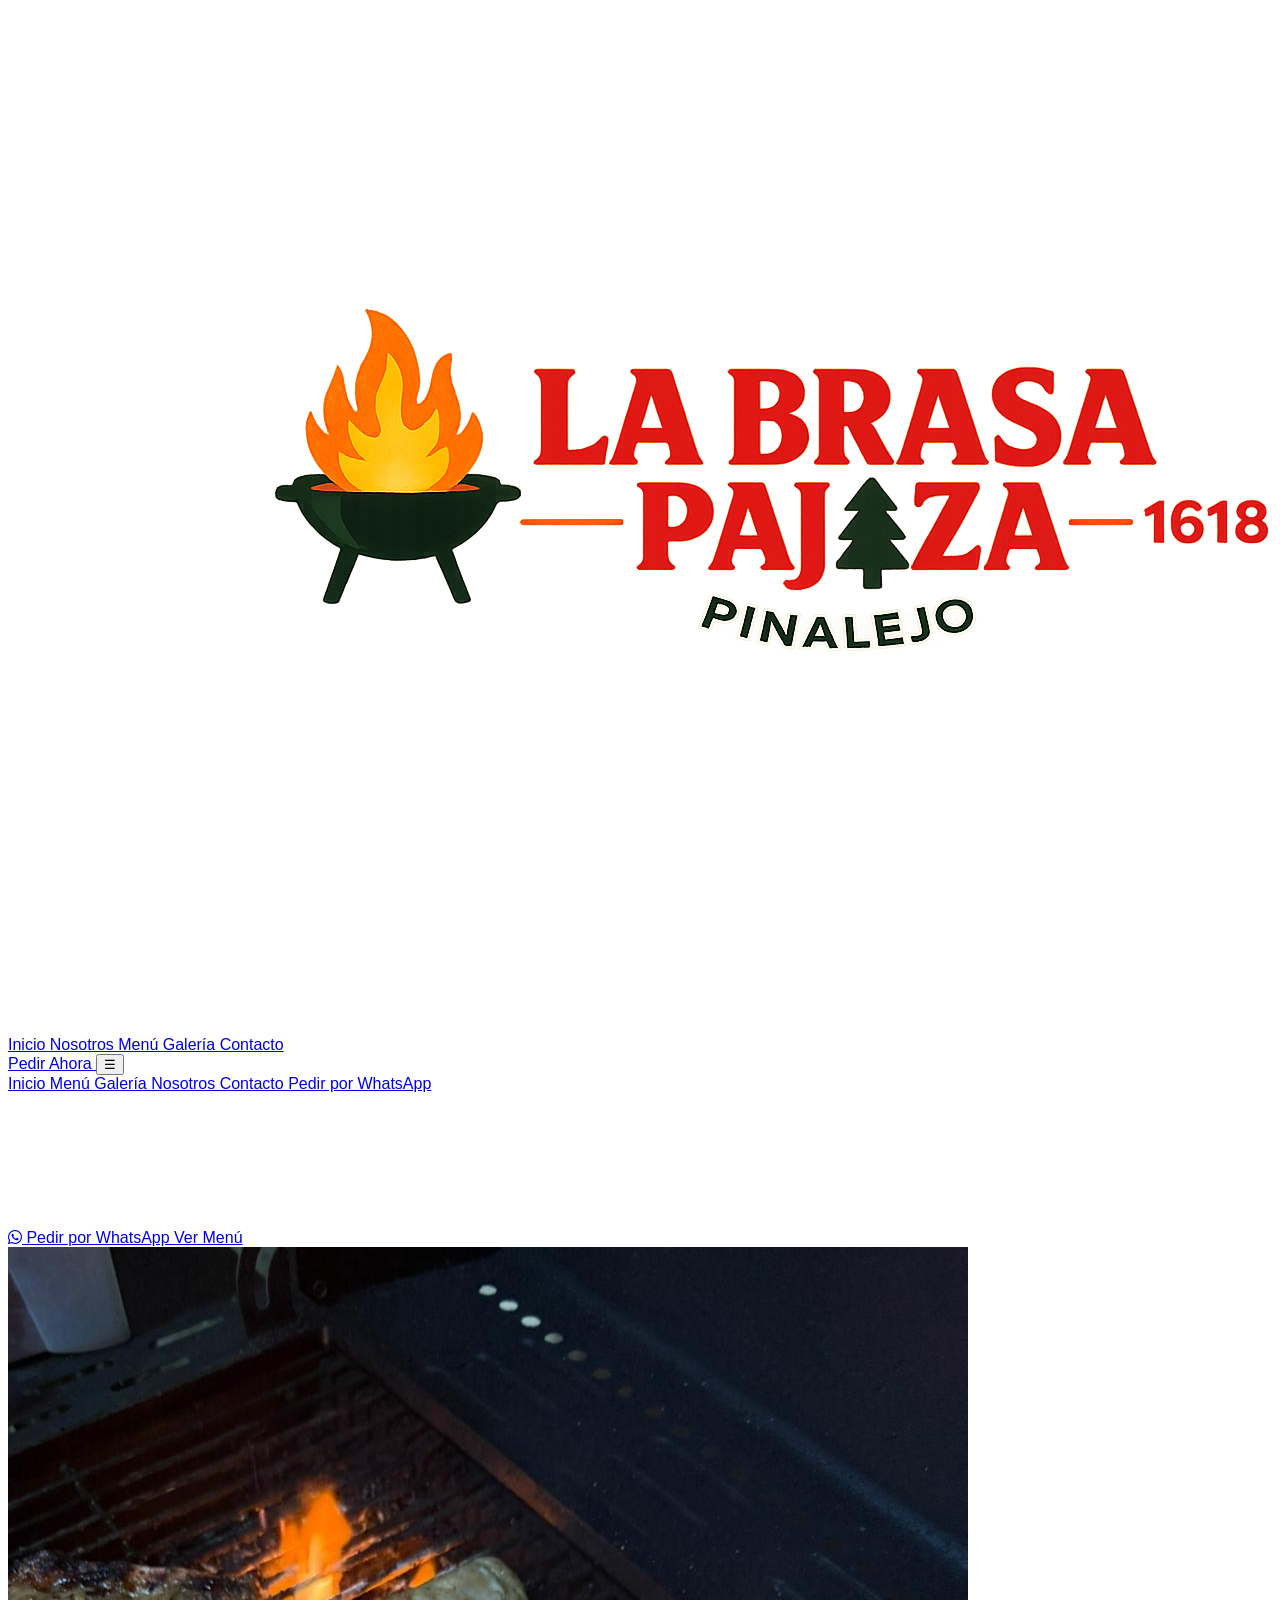
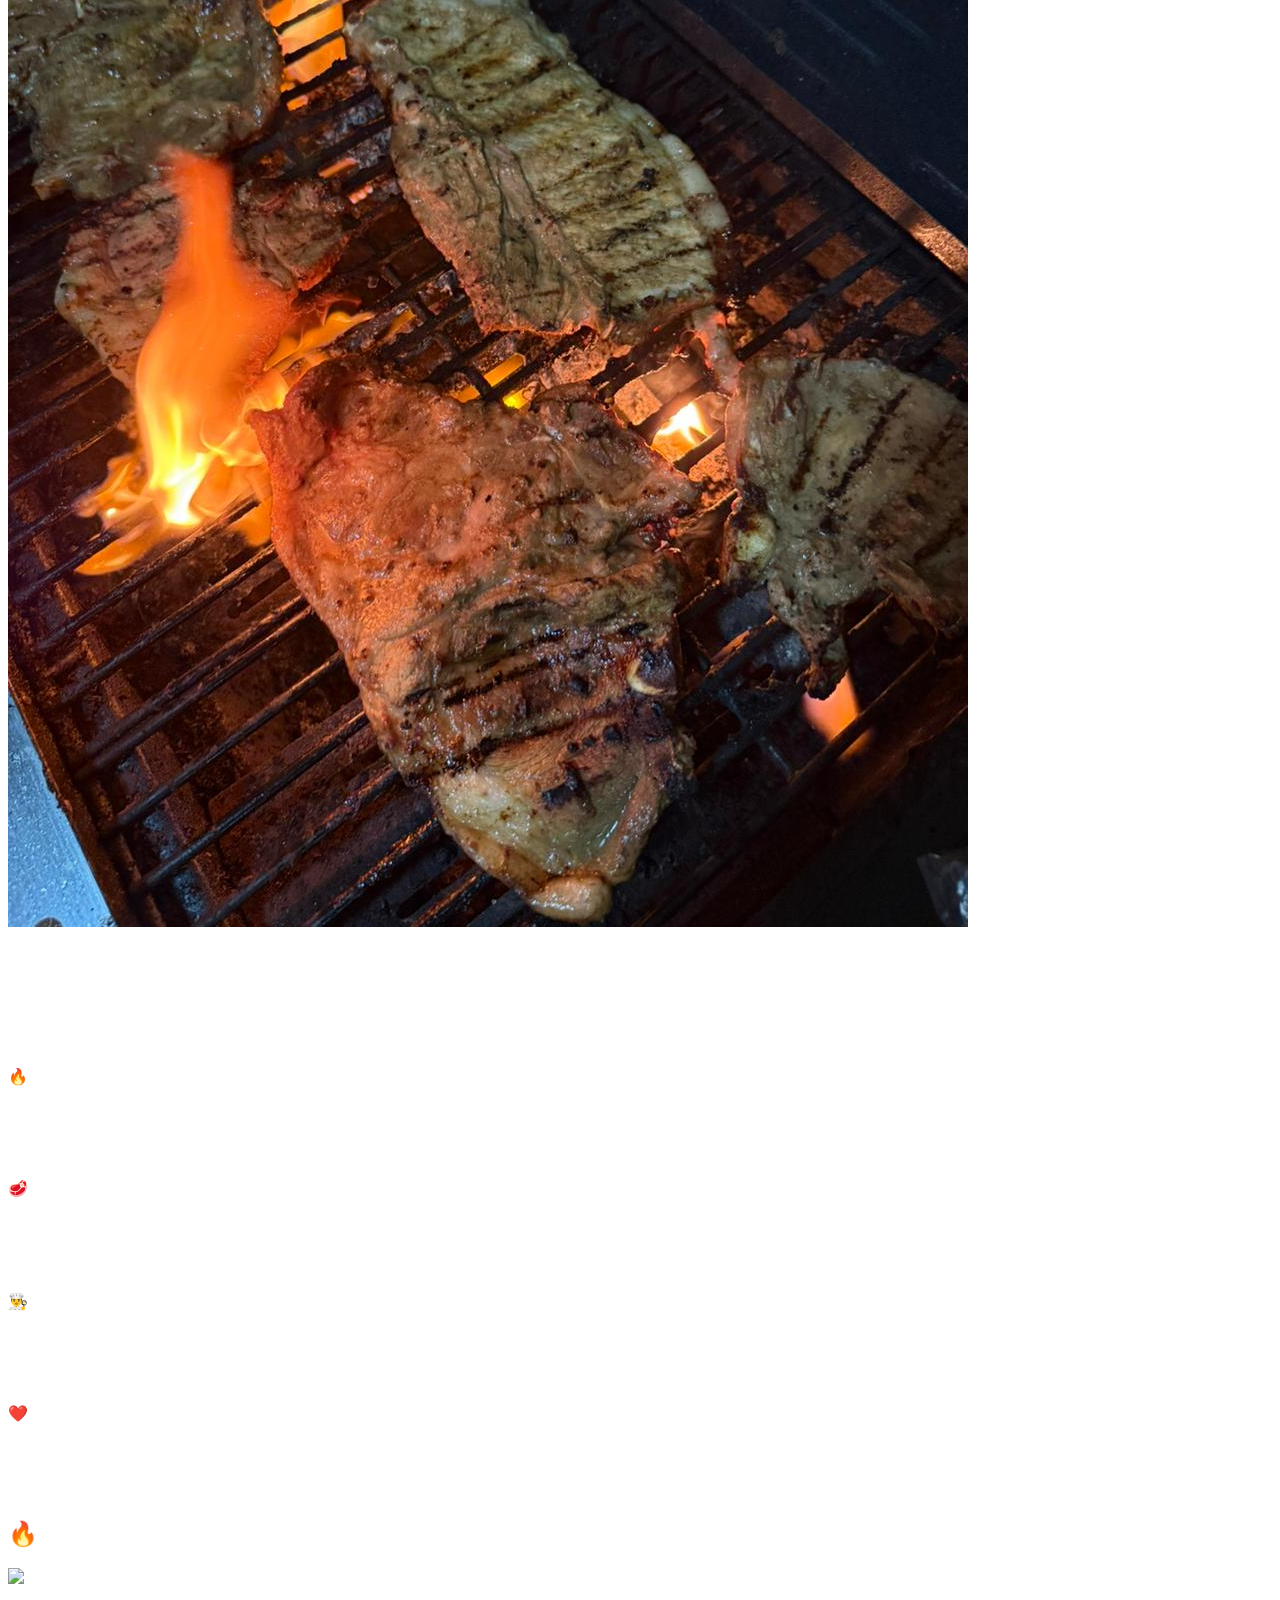
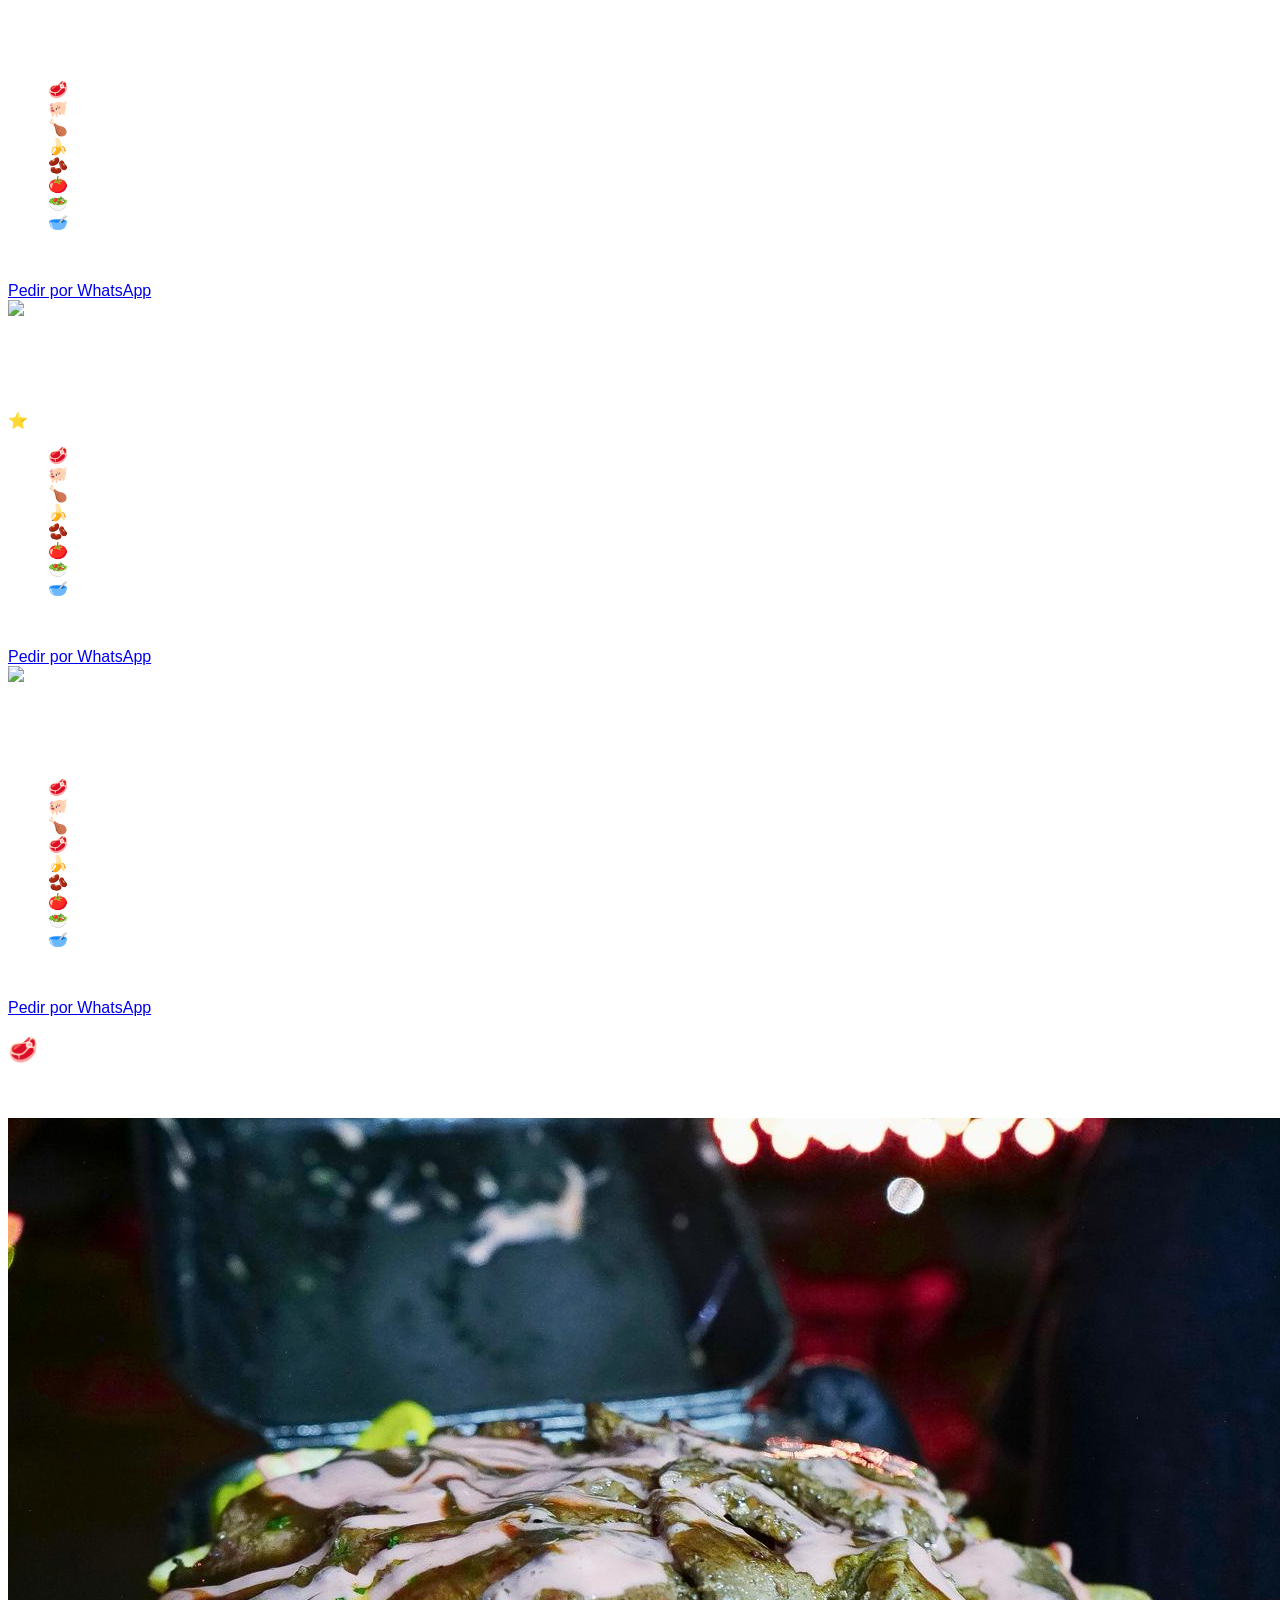
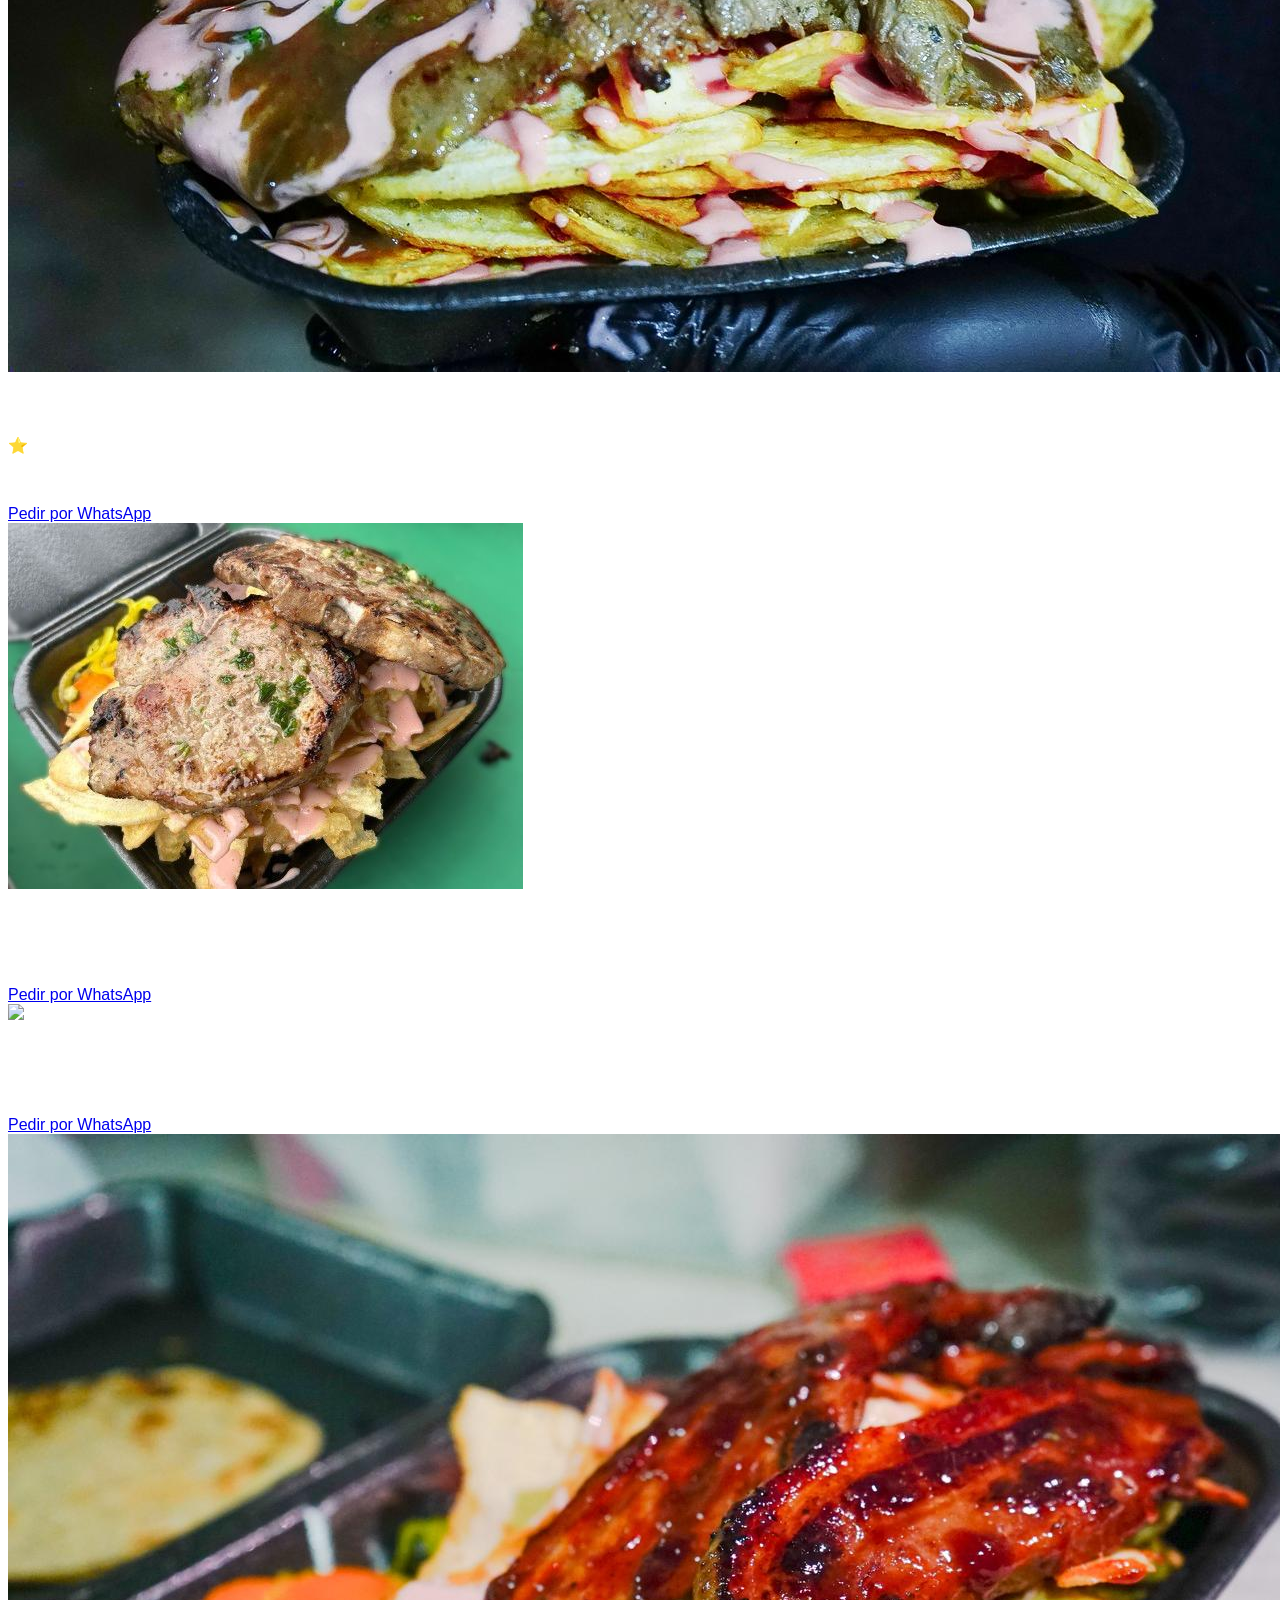
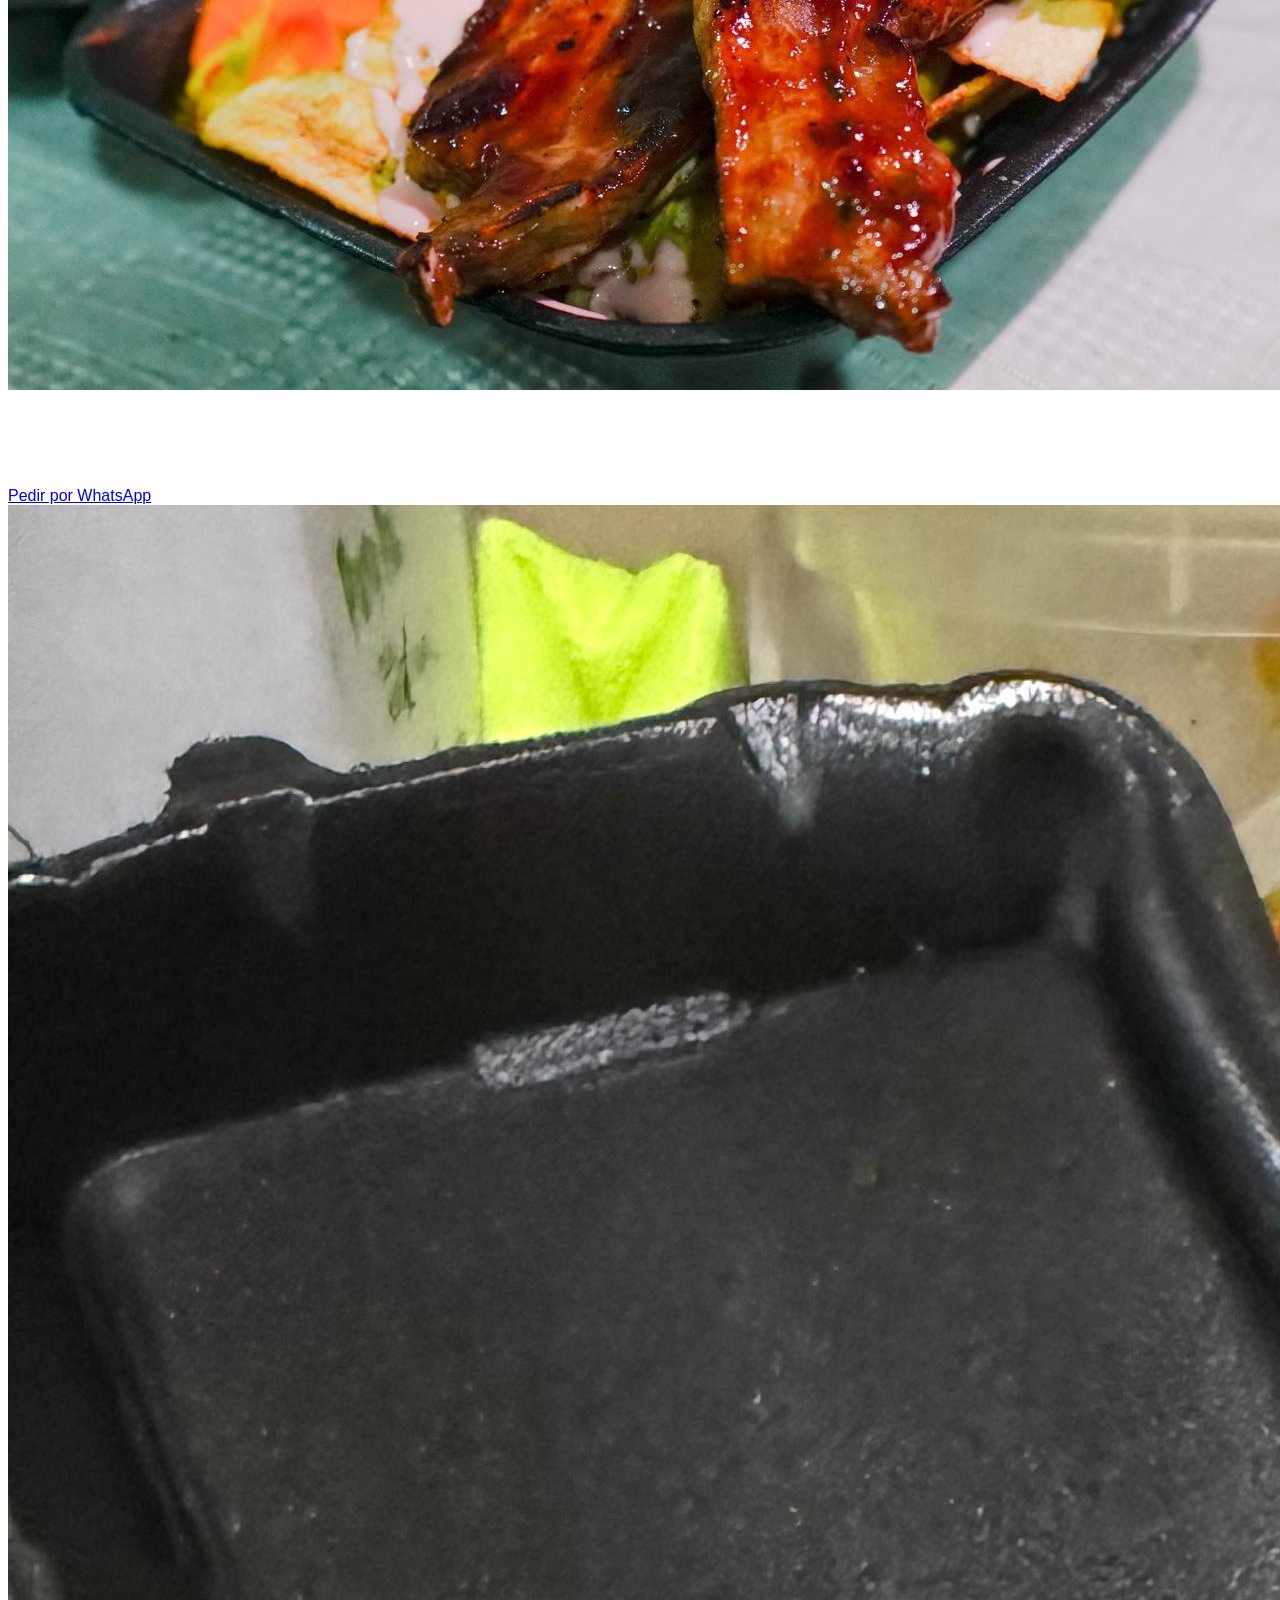
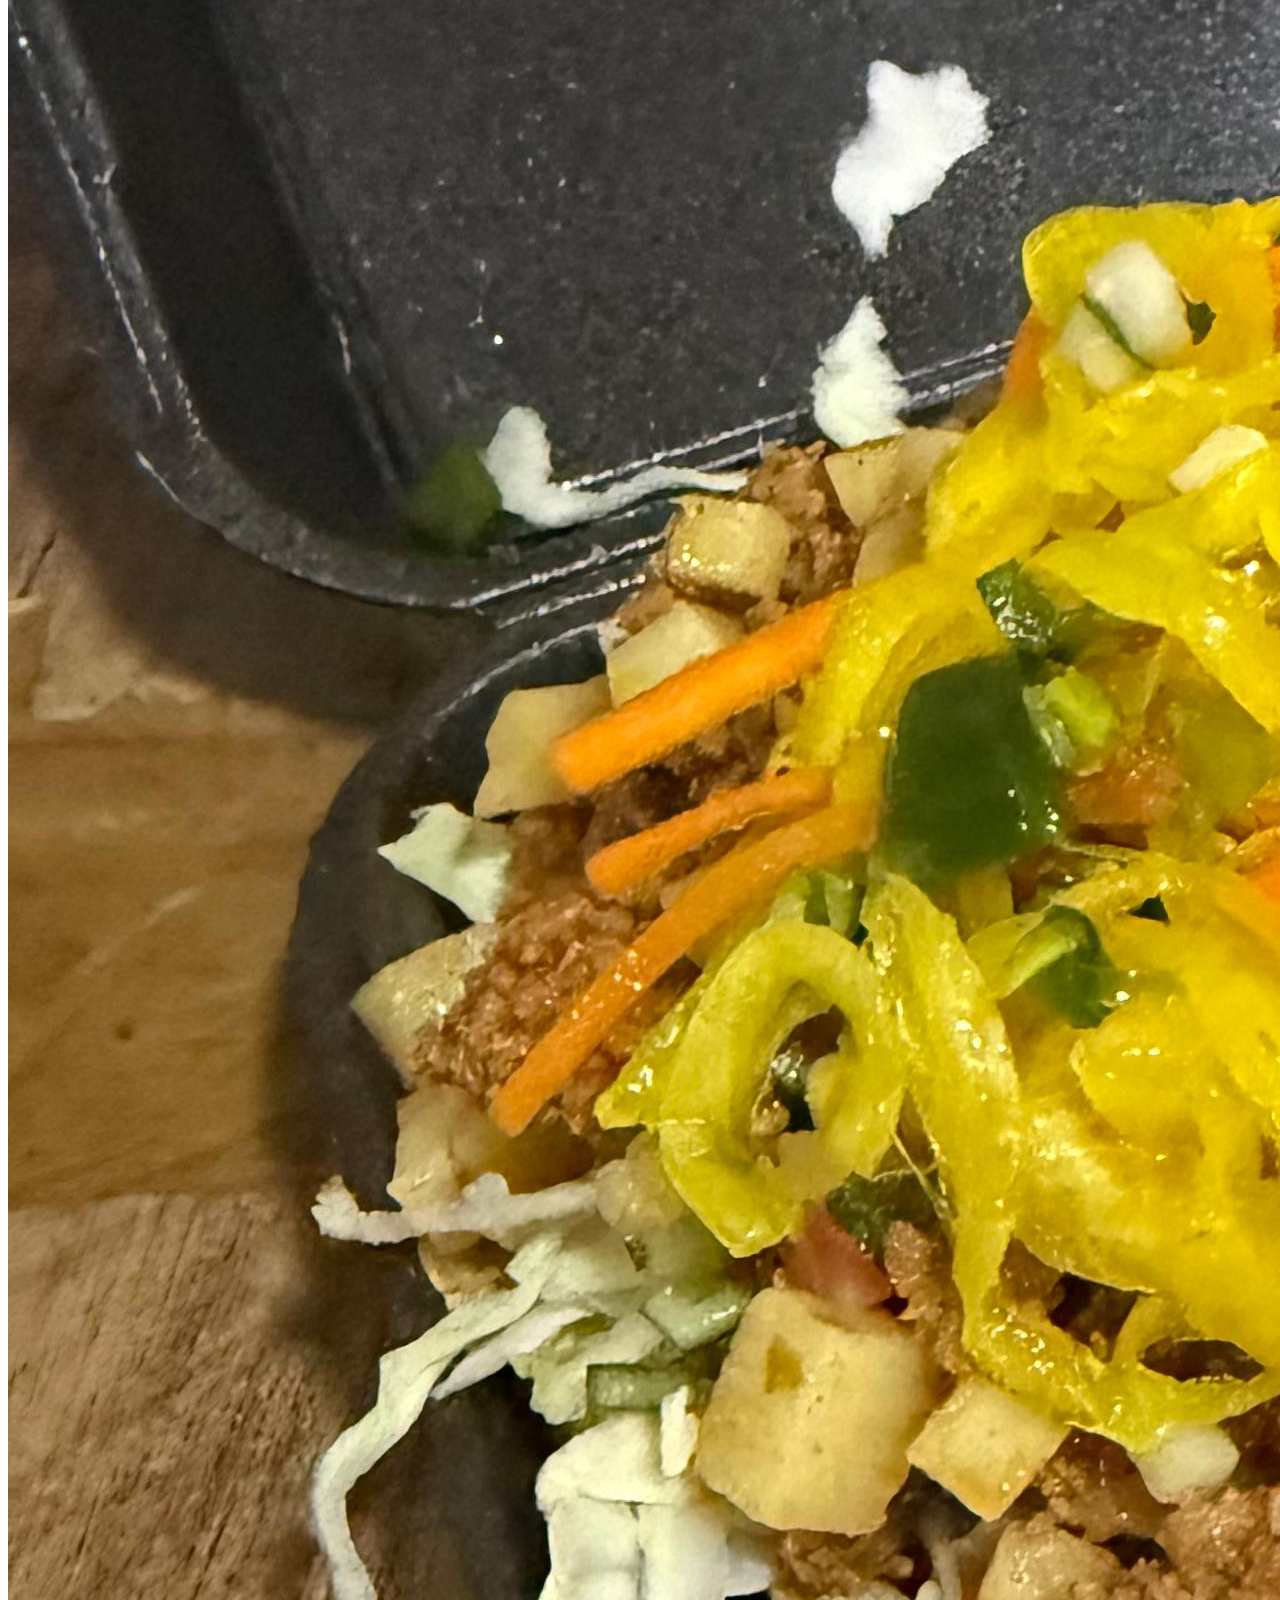
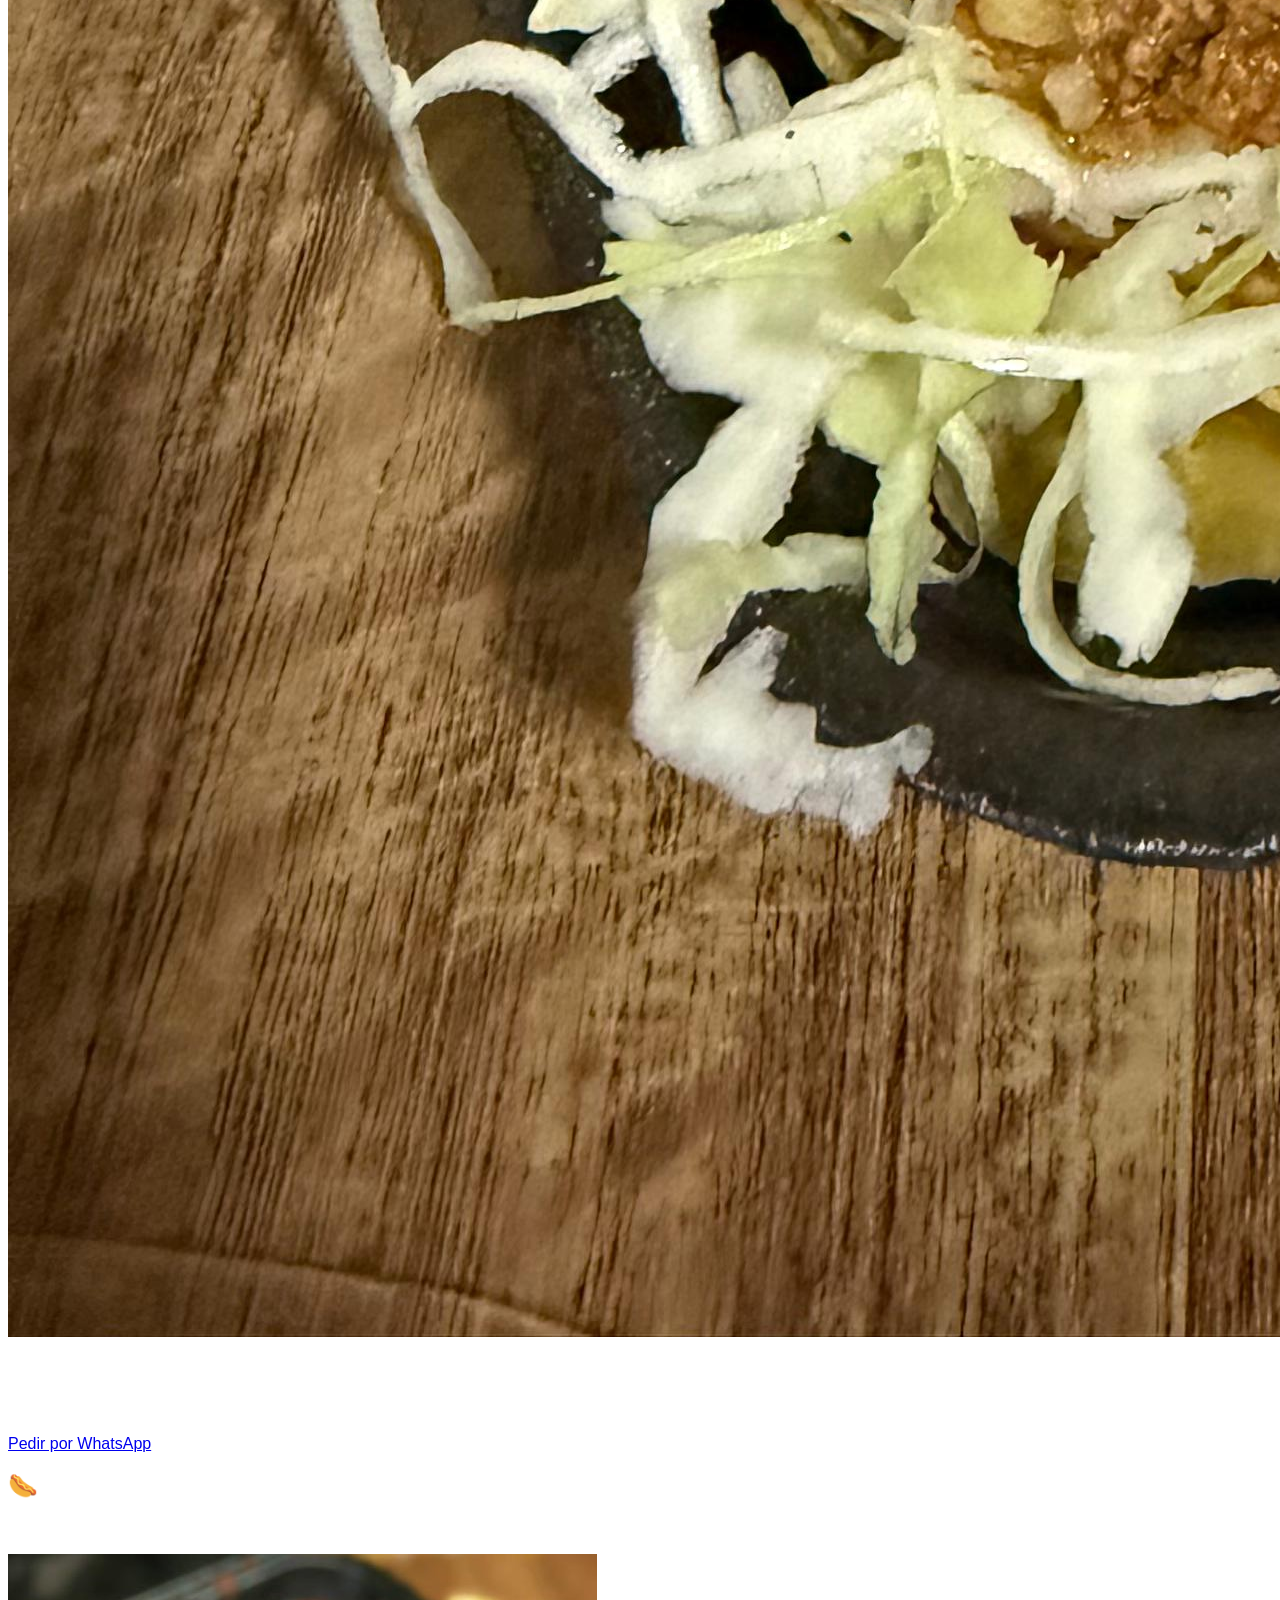
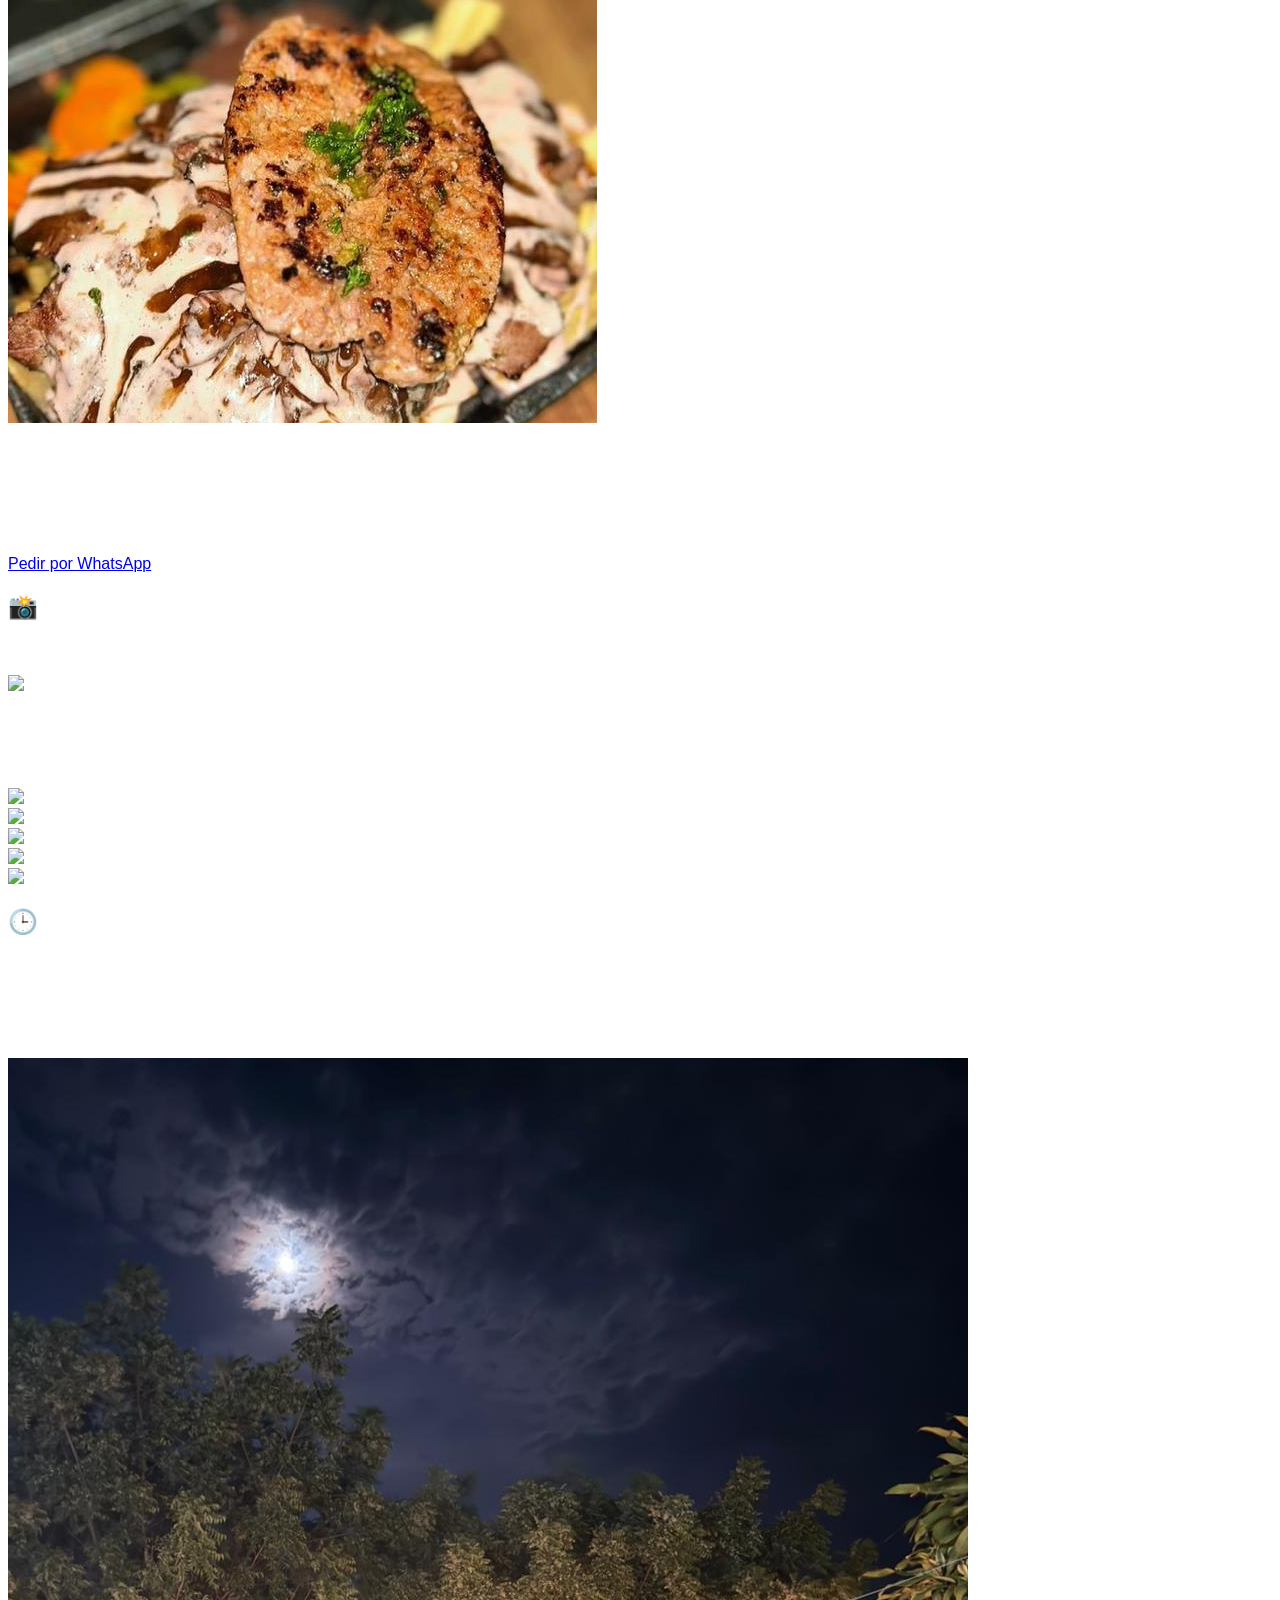
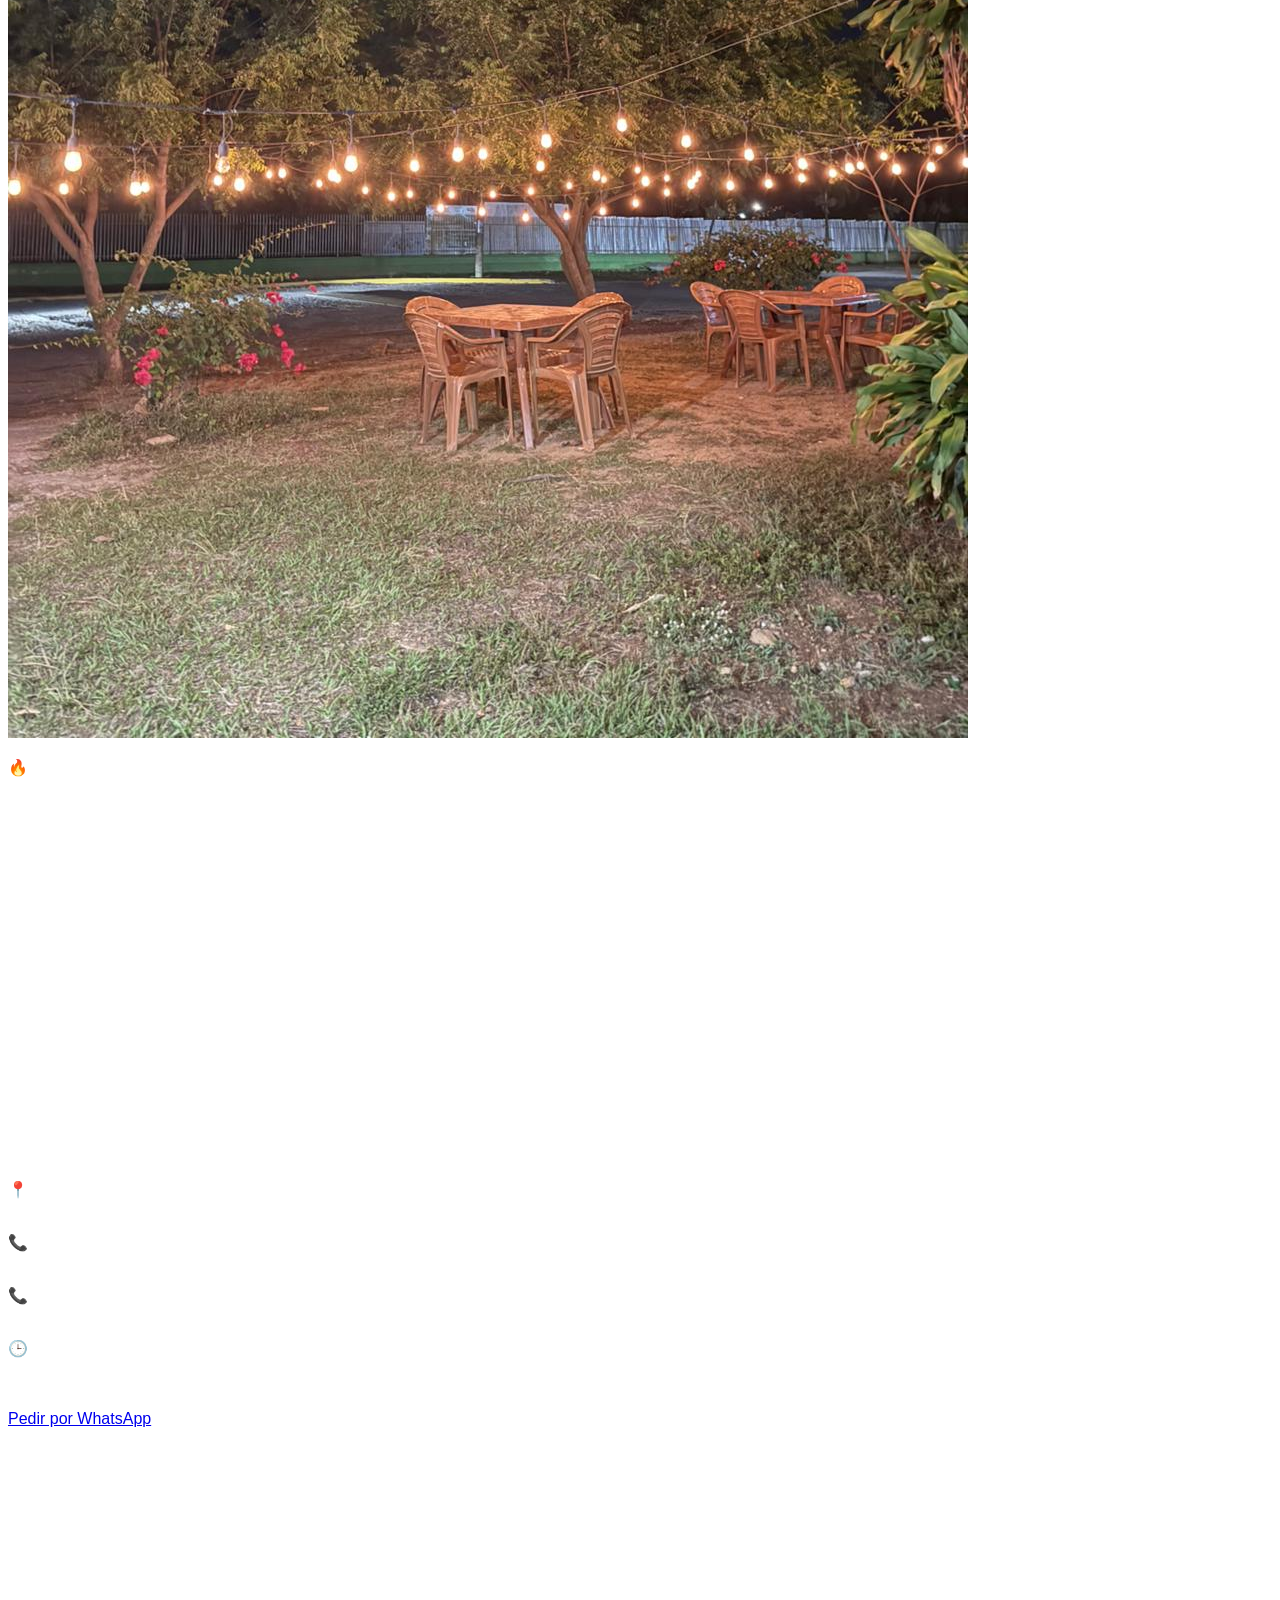
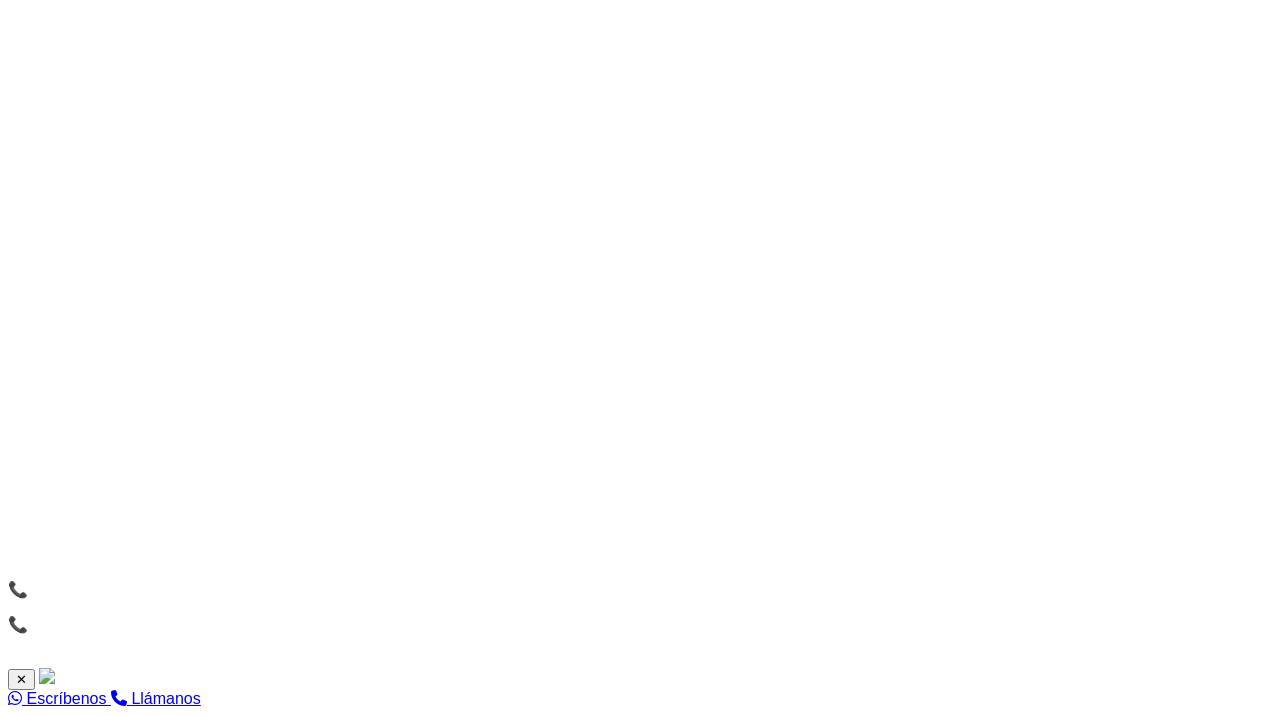
==== commit 4186e6f4: "se agrego el documento de avances" ====
--- a/index.html
+++ b/index.html
@@ -18,6 +18,7 @@
   </head>
 
   <body>
+    <div class="bg-pink-100 md:bg-black">
     <!-- ================= NAVBAR ================= -->
 
     
@@ -61,17 +62,13 @@
 
 <div id="mobile-menu"
      class="hidden lg:hidden bg-zinc-950 border-t border-zinc-800 shadow-2xl">
+
         <div class="flex flex-col space-y-6 py-6 text-center">
           <a href="#inicio" class="text-white transition hover:text-yellow-400"> Inicio </a>
-
           <a href="#menu" class="text-white transition hover:text-yellow-400"> Menú </a>
-
           <a href="#galeria" class="text-white transition hover:text-yellow-400"> Galería </a>
-
           <a href="#nosotros" class="text-white transition hover:text-yellow-400"> Nosotros </a>
-
           <a href="#contacto" class="text-white transition hover:text-yellow-400"> Contacto </a>
-
           <a href="https://wa.me/50488788753" target="_blank" class="mx-auto rounded-full bg-green-600 px-6 py-3 font-bold transition hover:bg-green-700"> Pedir por WhatsApp </a>
         </div>
       </div>
@@ -126,7 +123,7 @@
     <!--            ¿POR QUÉ ELEGIR LA BRASA PAJIZA?            -->
     <!-- ====================================================== -->
 
-    <section class="bg-zinc-950 py-24">
+    <section class="py-24">
       <div class="mx-auto max-w-7xl px-6">
         <div class="mb-16 text-center">
           <p class="font-semibold tracking-[5px] text-yellow-400 uppercase">Nuestra Diferencia</p>
@@ -143,7 +140,7 @@
         <div class="grid gap-8 md:grid-cols-2 xl:grid-cols-4">
           <!-- Tarjeta -->
 
-          <div class="rounded-3xl border border-zinc-800 bg-zinc-900 p-8 transition duration-300 hover:-translate-y-2 hover:border-yellow-400">
+          <div class="rounded-3xl border border-zinc-800 p-8 transition duration-300 hover:-translate-y-2 hover:border-yellow-400">
             <div class="mb-6 text-5xl">🔥</div>
 
             <h3 class="mb-4 text-2xl font-bold">Parrilla al Carbón</h3>
@@ -153,7 +150,7 @@
 
           <!-- Tarjeta -->
 
-          <div class="rounded-3xl border border-zinc-800 bg-zinc-900 p-8 transition duration-300 hover:-translate-y-2 hover:border-yellow-400">
+          <div class="rounded-3xl border border-zinc-800 p-8 transition duration-300 hover:-translate-y-2 hover:border-yellow-400">
             <div class="mb-6 text-5xl">🥩</div>
 
             <h3 class="mb-4 text-2xl font-bold">Carnes Frescas</h3>
@@ -163,7 +160,7 @@
 
           <!-- Tarjeta -->
 
-          <div class="rounded-3xl border border-zinc-800 bg-zinc-900 p-8 transition duration-300 hover:-translate-y-2 hover:border-yellow-400">
+          <div class="rounded-3xl border border-zinc-800 p-8 transition duration-300 hover:-translate-y-2 hover:border-yellow-400">
             <div class="mb-6 text-5xl">👨‍🍳</div>
 
             <h3 class="mb-4 text-2xl font-bold">Preparación al Momento</h3>
@@ -173,7 +170,7 @@
 
           <!-- Tarjeta -->
 
-          <div class="rounded-3xl border border-zinc-800 bg-zinc-900 p-8 transition duration-300 hover:-translate-y-2 hover:border-yellow-400">
+          <div class="rounded-3xl border border-zinc-800 p-8 transition duration-300 hover:-translate-y-2 hover:border-yellow-400">
             <div class="mb-6 text-5xl">❤️</div>
 
             <h3 class="mb-4 text-2xl font-bold">Ambiente Familiar</h3>
@@ -188,14 +185,14 @@
     <!--                PARRILLADAS PARA COMPARTIR              -->
     <!-- ====================================================== -->
 
-    <section id="menu" class="bg-zinc-950 pb-24">
+    <section id="menu" class="pb-24">
       <div class="mx-auto max-w-7xl px-6">
         <h2 class="mb-12 text-center text-4xl font-bold text-yellow-400">🔥 Parrilladas para Compartir</h2>
 
         <div class="grid gap-8 lg:grid-cols-3">
           <!-- ================= PARRILLADA 3-4 PERSONAS ================= -->
 
-          <div class="overflow-hidden rounded-3xl border border-zinc-800 bg-zinc-900 transition duration-300 hover:-translate-y-2 hover:border-yellow-400">
+          <div class="overflow-hidden rounded-3xl border border-zinc-800 transition duration-300 hover:-translate-y-2 hover:border-yellow-400">
             <img src="https://images.unsplash.com/photo-1529193591184-b1d58069ecdd?q=80&w=1200&auto=format&fit=crop" alt="Parrillada 3 a 4 personas" class="h-64 w-full object-cover" />
 
             <div class="p-4">
@@ -222,7 +219,7 @@
 
           <!-- ================= PARRILLADA 5-6 PERSONAS ================= -->
 
-          <div class="overflow-hidden rounded-3xl border border-zinc-800 bg-zinc-900 transition duration-300 hover:-translate-y-2 hover:border-yellow-400">
+          <div class="overflow-hidden rounded-3xl border border-zinc-800 transition duration-300 hover:-translate-y-2 hover:border-yellow-400">
             <img src="https://images.unsplash.com/photo-1555939594-58d7cb561ad1?q=80&w=1200&auto=format&fit=crop" alt="Parrillada 5 a 6 personas" class="h-64 w-full object-cover" />
 
             <div class="p-8">
@@ -250,7 +247,7 @@
 
           <!-- ================= PARRILLADA 7-10 PERSONAS ================= -->
 
-          <div class="overflow-hidden rounded-3xl border border-zinc-800 bg-zinc-900 transition duration-300 hover:-translate-y-2 hover:border-yellow-400">
+          <div class="overflow-hidden rounded-3xl border border-zinc-800 transition duration-300 hover:-translate-y-2 hover:border-yellow-400">
             <img src="https://images.unsplash.com/photo-1544025162-d76694265947?q=80&w=1200&auto=format&fit=crop" alt="Parrillada 7 a 10 personas" class="h-64 w-full object-cover" />
 
             <div class="p-8">
@@ -282,7 +279,7 @@
     <!--                 PLATOS INDIVIDUALES                    -->
     <!-- ====================================================== -->
 
-    <section class="bg-black py-24">
+    <section class="py-24">
       <div class="mx-auto max-w-7xl px-6">
         <div class="mb-16 text-center">
           <h2 class="text-4xl font-extrabold lg:text-5xl">🥩 Platos Individuales</h2>
@@ -293,7 +290,7 @@
         <div class="grid gap-8 md:grid-cols-2 xl:grid-cols-3">
           <!-- Lomo -->
 
-          <div class="overflow-hidden rounded-3xl border border-zinc-800 bg-zinc-900 transition duration-300 hover:border-yellow-400">
+          <div class="overflow-hidden rounded-3xl border border-zinc-800 transition duration-300 hover:border-yellow-400">
             <img src="imagenes/menu/Res.jpeg" alt="Lomo de Res" class="h-60 w-full object-cover" />
 
             <div class="p-6">
@@ -308,7 +305,7 @@
 
           <!-- Chuleta -->
 
-          <div class="overflow-hidden rounded-3xl border border-zinc-800 bg-zinc-900 transition duration-300 hover:border-yellow-400">
+          <div class="overflow-hidden rounded-3xl border border-zinc-800 transition duration-300 hover:border-yellow-400">
             <img src="imagenes/menu/Chuleta.jpeg" alt="Chuleta" class="h-60 w-full object-cover" />
 
             <div class="p-6">
@@ -322,7 +319,7 @@
 
           <!-- Pollo -->
 
-          <div class="overflow-hidden rounded-3xl border border-zinc-800 bg-zinc-900 transition duration-300 hover:border-yellow-400">
+          <div class="overflow-hidden rounded-3xl border border-zinc-800 transition duration-300 hover:border-yellow-400">
             <img src="imagenes/menu/Pollo.jpg" alt="Pollo Asado" class="h-60 w-full object-cover" />
 
             <div class="p-6">
@@ -336,7 +333,7 @@
 
           <!-- Costilla -->
 
-          <div class="overflow-hidden rounded-3xl border border-zinc-800 bg-zinc-900 transition duration-300 hover:border-yellow-400">
+          <div class="overflow-hidden rounded-3xl border border-zinc-800 transition duration-300 hover:border-yellow-400">
             <img src="imagenes/menu/Costilla.jpeg" alt="Costilla" class="h-60 w-full object-cover" />
 
             <div class="p-6">
@@ -350,7 +347,7 @@
 
           <!-- Carne Molida -->
 
-          <div class="overflow-hidden rounded-3xl border border-zinc-800 bg-zinc-900 transition duration-300 hover:border-yellow-400">
+          <div class="overflow-hidden rounded-3xl border border-zinc-800 transition duration-300 hover:border-yellow-400">
             <img src="imagenes/menu/CarneM.jpeg" alt="Carne Molida" class="h-60 w-full object-cover" />
 
             <div class="p-6">
@@ -368,7 +365,7 @@
     <!--                        EXTRAS                          -->
     <!-- ====================================================== -->
 
-    <section class="bg-zinc-950 py-24">
+    <section class="py-24">
       <div class="mx-auto max-w-7xl px-6">
         <div class="mb-16 text-center">
           <h2 class="text-4xl font-extrabold lg:text-5xl">🌭 Extras</h2>
@@ -377,7 +374,7 @@
         </div>
 
         <div class="mx-auto max-w-md">
-          <div class="overflow-hidden rounded-3xl border border-zinc-800 bg-zinc-900 transition duration-300 hover:-translate-y-2 hover:border-yellow-400">
+          <div class="overflow-hidden rounded-3xl border border-zinc-800 transition duration-300 hover:-translate-y-2 hover:border-yellow-400">
             <img src="imagenes/menu/Chorizo.jpeg" alt="Chorizo Parrillero" class="h-64 w-full object-cover" />
 
             <div class="p-8">
@@ -395,7 +392,7 @@
     </section>
     <!-- ================= GALERÍA ================= -->
 
-    <section id="galeria" class="bg-black py-24">
+    <section id="galeria" class="py-24">
       <div class="mx-auto max-w-7xl px-6">
         <h2 class="mb-4 text-center text-5xl font-black text-yellow-400">📸 Nuestra Galería</h2>
 
@@ -408,7 +405,7 @@
             <img src="https://images.unsplash.com/photo-1544025162-d76694265947?auto=format&fit=crop&w=800&q=80" class="h-80 w-full object-cover transition duration-700 group-hover:scale-110" />
 
             <!-- Capa oscura -->
-            <div class="absolute inset-0 bg-black/60 opacity-0 transition duration-500 group-hover:opacity-100"></div>
+            <div class="absolute inset-0 opacity-0 transition duration-500 group-hover:opacity-100"></div>
 
             <!-- Información -->
             <div class="absolute right-0 bottom-0 left-0 translate-y-full p-6 transition duration-500 group-hover:translate-y-0">
@@ -450,9 +447,9 @@
     <!--                 HORARIO DE ATENCIÓN                    -->
     <!-- ====================================================== -->
 
-    <section class="bg-zinc-950 py-24">
+    <section class="py-24">
       <div class="mx-auto max-w-4xl px-6">
-        <div class="rounded-3xl border border-yellow-500 bg-zinc-900 p-12 text-center">
+        <div class="rounded-3xl border border-yellow-500 p-12 text-center">
           <h2 class="text-5xl font-extrabold text-yellow-400">🕒 Horario</h2>
 
           <p class="mt-8 text-3xl font-bold">Jueves a Domingo</p>
@@ -465,7 +462,7 @@
     </section>
     <!-- ================= SOBRE NOSOTROS ================= -->
 
-    <section id="nosotros" class="bg-zinc-950 py-24">
+    <section id="nosotros" class="py-24">
       <div class="mx-auto max-w-7xl px-6">
         <div class="grid items-center gap-16 lg:grid-cols-2">
           <!-- Imagen -->
@@ -503,7 +500,7 @@
     <!--                     UBICACIÓN                          -->
     <!-- ====================================================== -->
 
-    <section id="contacto" class="bg-black py-24">
+    <section id="contacto" class="py-24">
       <div class="mx-auto max-w-7xl px-6">
         <div class="mb-16 text-center">
           <p class="font-semibold tracking-[5px] text-yellow-400 uppercase">Encuéntranos</p>
@@ -516,7 +513,7 @@
         <div class="grid gap-12 lg:grid-cols-2">
           <!-- Información -->
 
-          <div class="rounded-3xl border border-zinc-800 bg-zinc-900 p-10">
+          <div class="rounded-3xl border border-zinc-800 p-10">
             <h3 class="mb-8 text-3xl font-bold text-yellow-400">Información</h3>
 
             <div class="space-y-6 text-lg">
@@ -558,7 +555,7 @@
     <!--                       FOOTER                           -->
     <!-- ====================================================== -->
 
-    <footer class="border-t border-zinc-800 bg-zinc-950">
+    <footer class="border-t border-zinc-800">
       <div class="mx-auto max-w-7xl px-6 py-12">
         <div class="grid gap-10 md:grid-cols-3">
           <div>
@@ -587,10 +584,10 @@
         <div class="mt-10 border-t border-zinc-800 pt-8 text-center text-gray-500">©️ 2026 La Brasa Pajiza • Todos los derechos reservados.</div>
       </div>
     </footer>
-
+</div>
     <!-- ================= LIGHTBOX ================= -->
 
-    <div id="lightbox" class="fixed inset-0 z-50 hidden items-center justify-center bg-black/90 backdrop-blur-sm">
+    <div id="lightbox" class="fixed inset-0 z-50 hidden items-center justify-center backdrop-blur-sm">
       <!-- Botón cerrar -->
       <button class="absolute top-8 right-8 text-5xl text-white transition hover:text-yellow-400">✕</button>
 
--- a/css/estilos.css
+++ b/css/estilos.css
@@ -4,7 +4,7 @@
 
       body{
           font-family:'Poppins',sans-serif;
-          background:#090909;
+        
           color:white;
       }
 
@@ -24,4 +24,5 @@
 
       .fade-up{
           animation:fadeUp .9s ease forwards;
-      }+      }
+      
